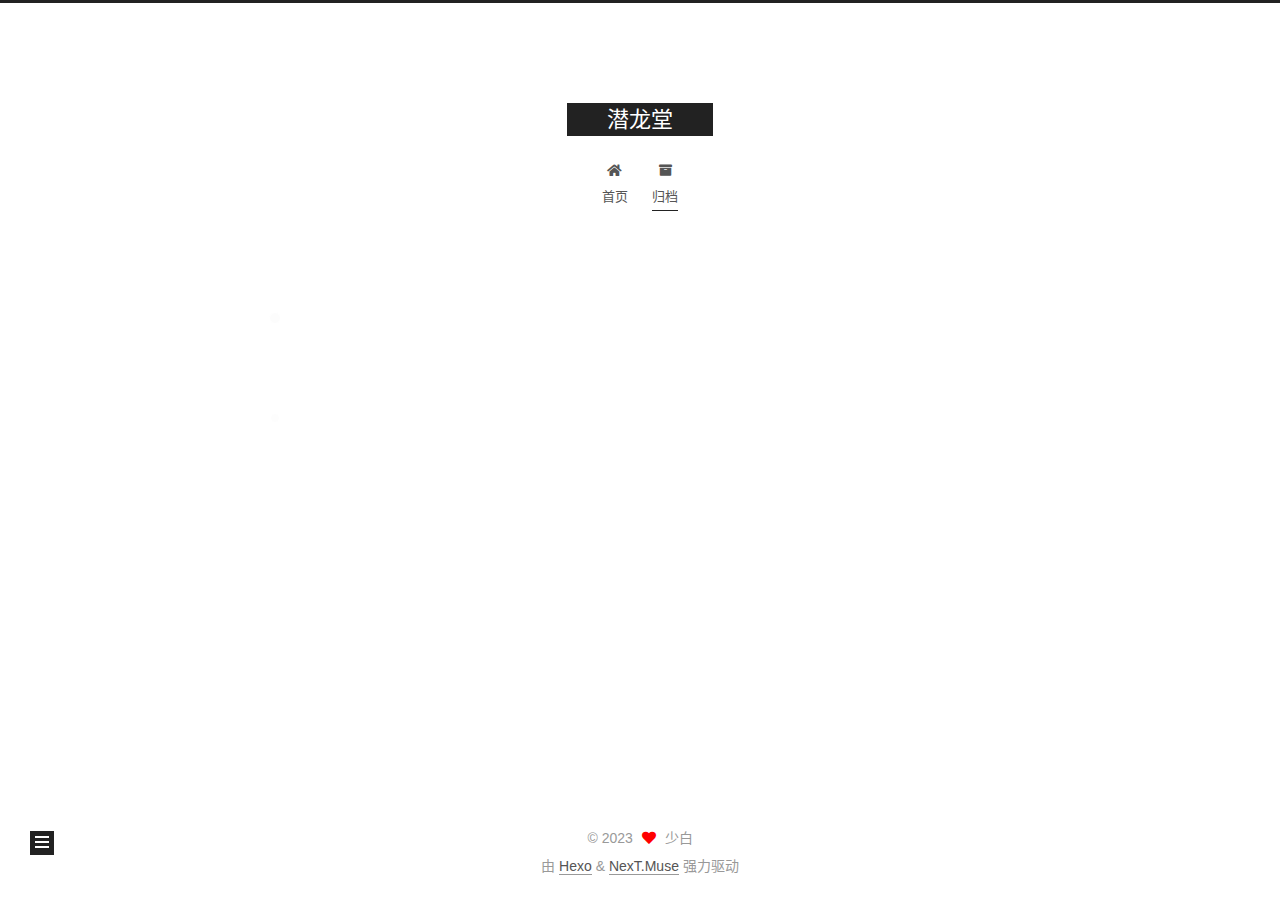
==== archives/index.html @ 40676528 "Site updated: 2023-04-19 12:09:48" ====
<!DOCTYPE html>
<html lang="zh-CN">
<head>
  <meta charset="UTF-8">
<meta name="viewport" content="width=device-width, initial-scale=1, maximum-scale=2">
<meta name="theme-color" content="#222">
<meta name="generator" content="Hexo 6.3.0">
  <link rel="apple-touch-icon" sizes="180x180" href="/images/apple-touch-icon-next.png">
  <link rel="icon" type="image/png" sizes="32x32" href="/images/favicon-32x32-next.png">
  <link rel="icon" type="image/png" sizes="16x16" href="/images/favicon-16x16-next.png">
  <link rel="mask-icon" href="/images/logo.svg" color="#222">

<link rel="stylesheet" href="/css/main.css">


<link rel="stylesheet" href="/lib/font-awesome/css/all.min.css">

<script id="hexo-configurations">
    var NexT = window.NexT || {};
    var CONFIG = {"hostname":"example.com","root":"/","scheme":"Muse","version":"7.8.0","exturl":false,"sidebar":{"position":"left","display":"post","padding":18,"offset":12,"onmobile":false},"copycode":{"enable":false,"show_result":false,"style":null},"back2top":{"enable":true,"sidebar":false,"scrollpercent":false},"bookmark":{"enable":false,"color":"#222","save":"auto"},"fancybox":false,"mediumzoom":false,"lazyload":false,"pangu":false,"comments":{"style":"tabs","active":null,"storage":true,"lazyload":false,"nav":null},"algolia":{"hits":{"per_page":10},"labels":{"input_placeholder":"Search for Posts","hits_empty":"We didn't find any results for the search: ${query}","hits_stats":"${hits} results found in ${time} ms"}},"localsearch":{"enable":false,"trigger":"auto","top_n_per_article":1,"unescape":false,"preload":false},"motion":{"enable":true,"async":false,"transition":{"post_block":"fadeIn","post_header":"slideDownIn","post_body":"slideDownIn","coll_header":"slideLeftIn","sidebar":"slideUpIn"}}};
  </script>

  <meta name="description" content="人生百年弹指过，当拼搏，且拼搏！">
<meta property="og:type" content="website">
<meta property="og:title" content="潜龙堂">
<meta property="og:url" content="http://example.com/archives/index.html">
<meta property="og:site_name" content="潜龙堂">
<meta property="og:description" content="人生百年弹指过，当拼搏，且拼搏！">
<meta property="og:locale" content="zh_CN">
<meta property="article:author" content="少白">
<meta name="twitter:card" content="summary">

<link rel="canonical" href="http://example.com/archives/">


<script id="page-configurations">
  // https://hexo.io/docs/variables.html
  CONFIG.page = {
    sidebar: "",
    isHome : false,
    isPost : false,
    lang   : 'zh-CN'
  };
</script>

  <title>归档 | 潜龙堂</title>
  






  <noscript>
  <style>
  .use-motion .brand,
  .use-motion .menu-item,
  .sidebar-inner,
  .use-motion .post-block,
  .use-motion .pagination,
  .use-motion .comments,
  .use-motion .post-header,
  .use-motion .post-body,
  .use-motion .collection-header { opacity: initial; }

  .use-motion .site-title,
  .use-motion .site-subtitle {
    opacity: initial;
    top: initial;
  }

  .use-motion .logo-line-before i { left: initial; }
  .use-motion .logo-line-after i { right: initial; }
  </style>
</noscript>

</head>

<body itemscope itemtype="http://schema.org/WebPage">
  <div class="container use-motion">
    <div class="headband"></div>

    <header class="header" itemscope itemtype="http://schema.org/WPHeader">
      <div class="header-inner"><div class="site-brand-container">
  <div class="site-nav-toggle">
    <div class="toggle" aria-label="切换导航栏">
      <span class="toggle-line toggle-line-first"></span>
      <span class="toggle-line toggle-line-middle"></span>
      <span class="toggle-line toggle-line-last"></span>
    </div>
  </div>

  <div class="site-meta">

    <a href="/" class="brand" rel="start">
      <span class="logo-line-before"><i></i></span>
      <h1 class="site-title">潜龙堂</h1>
      <span class="logo-line-after"><i></i></span>
    </a>
  </div>

  <div class="site-nav-right">
    <div class="toggle popup-trigger">
    </div>
  </div>
</div>




<nav class="site-nav">
  <ul id="menu" class="main-menu menu">
        <li class="menu-item menu-item-home">

    <a href="/" rel="section"><i class="fa fa-home fa-fw"></i>首页</a>

  </li>
        <li class="menu-item menu-item-archives">

    <a href="/archives/" rel="section"><i class="fa fa-archive fa-fw"></i>归档</a>

  </li>
  </ul>
</nav>




</div>
    </header>

    
  <div class="back-to-top">
    <i class="fa fa-arrow-up"></i>
    <span>0%</span>
  </div>


    <main class="main">
      <div class="main-inner">
        <div class="content-wrap">
          

          <div class="content archive">
            

  
  
  
  <div class="post-block">
    <div class="posts-collapse">
      <div class="collection-title">
        <span class="collection-header">嗯..! 目前共计 1 篇日志。 继续努力。</span>
      </div>

      
    <div class="collection-year">
      <span class="collection-header">2023</span>
    </div>

  <article itemscope itemtype="http://schema.org/Article">
    <header class="post-header">

      <div class="post-meta">
        <time itemprop="dateCreated"
              datetime="2023-04-19T11:55:52+08:00"
              content="2023-04-19">
          04-19
        </time>
      </div>

      <div class="post-title">
          <a class="post-title-link" href="/2023/04/19/hello-world/" itemprop="url">
            <span itemprop="name">Hello World</span>
          </a>
      </div>

    </header>
  </article>


    </div>
  </div>
  
  
  

  



          </div>
          

<script>
  window.addEventListener('tabs:register', () => {
    let { activeClass } = CONFIG.comments;
    if (CONFIG.comments.storage) {
      activeClass = localStorage.getItem('comments_active') || activeClass;
    }
    if (activeClass) {
      let activeTab = document.querySelector(`a[href="#comment-${activeClass}"]`);
      if (activeTab) {
        activeTab.click();
      }
    }
  });
  if (CONFIG.comments.storage) {
    window.addEventListener('tabs:click', event => {
      if (!event.target.matches('.tabs-comment .tab-content .tab-pane')) return;
      let commentClass = event.target.classList[1];
      localStorage.setItem('comments_active', commentClass);
    });
  }
</script>

        </div>
          
  
  <div class="toggle sidebar-toggle">
    <span class="toggle-line toggle-line-first"></span>
    <span class="toggle-line toggle-line-middle"></span>
    <span class="toggle-line toggle-line-last"></span>
  </div>

  <aside class="sidebar">
    <div class="sidebar-inner">

      <ul class="sidebar-nav motion-element">
        <li class="sidebar-nav-toc">
          文章目录
        </li>
        <li class="sidebar-nav-overview">
          站点概览
        </li>
      </ul>

      <!--noindex-->
      <div class="post-toc-wrap sidebar-panel">
      </div>
      <!--/noindex-->

      <div class="site-overview-wrap sidebar-panel">
        <div class="site-author motion-element" itemprop="author" itemscope itemtype="http://schema.org/Person">
  <p class="site-author-name" itemprop="name">少白</p>
  <div class="site-description" itemprop="description">人生百年弹指过，当拼搏，且拼搏！</div>
</div>
<div class="site-state-wrap motion-element">
  <nav class="site-state">
      <div class="site-state-item site-state-posts">
          <a href="/archives/">
        
          <span class="site-state-item-count">1</span>
          <span class="site-state-item-name">日志</span>
        </a>
      </div>
  </nav>
</div>



      </div>

    </div>
  </aside>
  <div id="sidebar-dimmer"></div>


      </div>
    </main>

    <footer class="footer">
      <div class="footer-inner">
        

        

<div class="copyright">
  
  &copy; 
  <span itemprop="copyrightYear">2023</span>
  <span class="with-love">
    <i class="fa fa-heart"></i>
  </span>
  <span class="author" itemprop="copyrightHolder">少白</span>
</div>
  <div class="powered-by">由 <a href="https://hexo.io/" class="theme-link" rel="noopener" target="_blank">Hexo</a> & <a href="https://muse.theme-next.org/" class="theme-link" rel="noopener" target="_blank">NexT.Muse</a> 强力驱动
  </div>

        








      </div>
    </footer>
  </div>

  
  <script src="/lib/anime.min.js"></script>
  <script src="/lib/velocity/velocity.min.js"></script>
  <script src="/lib/velocity/velocity.ui.min.js"></script>

<script src="/js/utils.js"></script>

<script src="/js/motion.js"></script>


<script src="/js/schemes/muse.js"></script>


<script src="/js/next-boot.js"></script>




  















  

  

</body>
</html>
---- css/main.css ----
:root {
  --body-bg-color: #fff;
  --content-bg-color: #fff;
  --card-bg-color: #f5f5f5;
  --text-color: #555;
  --blockquote-color: #666;
  --link-color: #555;
  --link-hover-color: #222;
  --brand-color: #fff;
  --brand-hover-color: #fff;
  --table-row-odd-bg-color: #f9f9f9;
  --table-row-hover-bg-color: #f5f5f5;
  --menu-item-bg-color: #f5f5f5;
  --btn-default-bg: #222;
  --btn-default-color: #fff;
  --btn-default-border-color: #222;
  --btn-default-hover-bg: #fff;
  --btn-default-hover-color: #222;
  --btn-default-hover-border-color: #222;
}
html {
  line-height: 1.15; /* 1 */
  -webkit-text-size-adjust: 100%; /* 2 */
}
body {
  margin: 0;
}
main {
  display: block;
}
h1 {
  font-size: 2em;
  margin: 0.67em 0;
}
hr {
  box-sizing: content-box; /* 1 */
  height: 0; /* 1 */
  overflow: visible; /* 2 */
}
pre {
  font-family: monospace, monospace; /* 1 */
  font-size: 1em; /* 2 */
}
a {
  background: transparent;
}
abbr[title] {
  border-bottom: none; /* 1 */
  text-decoration: underline; /* 2 */
  text-decoration: underline dotted; /* 2 */
}
b,
strong {
  font-weight: bolder;
}
code,
kbd,
samp {
  font-family: monospace, monospace; /* 1 */
  font-size: 1em; /* 2 */
}
small {
  font-size: 80%;
}
sub,
sup {
  font-size: 75%;
  line-height: 0;
  position: relative;
  vertical-align: baseline;
}
sub {
  bottom: -0.25em;
}
sup {
  top: -0.5em;
}
img {
  border-style: none;
}
button,
input,
optgroup,
select,
textarea {
  font-family: inherit; /* 1 */
  font-size: 100%; /* 1 */
  line-height: 1.15; /* 1 */
  margin: 0; /* 2 */
}
button,
input {
/* 1 */
  overflow: visible;
}
button,
select {
/* 1 */
  text-transform: none;
}
button,
[type='button'],
[type='reset'],
[type='submit'] {
  -webkit-appearance: button;
}
button::-moz-focus-inner,
[type='button']::-moz-focus-inner,
[type='reset']::-moz-focus-inner,
[type='submit']::-moz-focus-inner {
  border-style: none;
  padding: 0;
}
button:-moz-focusring,
[type='button']:-moz-focusring,
[type='reset']:-moz-focusring,
[type='submit']:-moz-focusring {
  outline: 1px dotted ButtonText;
}
fieldset {
  padding: 0.35em 0.75em 0.625em;
}
legend {
  box-sizing: border-box; /* 1 */
  color: inherit; /* 2 */
  display: table; /* 1 */
  max-width: 100%; /* 1 */
  padding: 0; /* 3 */
  white-space: normal; /* 1 */
}
progress {
  vertical-align: baseline;
}
textarea {
  overflow: auto;
}
[type='checkbox'],
[type='radio'] {
  box-sizing: border-box; /* 1 */
  padding: 0; /* 2 */
}
[type='number']::-webkit-inner-spin-button,
[type='number']::-webkit-outer-spin-button {
  height: auto;
}
[type='search'] {
  outline-offset: -2px; /* 2 */
  -webkit-appearance: textfield; /* 1 */
}
[type='search']::-webkit-search-decoration {
  -webkit-appearance: none;
}
::-webkit-file-upload-button {
  font: inherit; /* 2 */
  -webkit-appearance: button; /* 1 */
}
details {
  display: block;
}
summary {
  display: list-item;
}
template {
  display: none;
}
[hidden] {
  display: none;
}
::selection {
  background: #262a30;
  color: #eee;
}
html,
body {
  height: 100%;
}
body {
  background: var(--body-bg-color);
  color: var(--text-color);
  font-family: 'Lato', "PingFang SC", "Microsoft YaHei", sans-serif;
  font-size: 1em;
  line-height: 2;
}
@media (max-width: 991px) {
  body {
    padding-left: 0 !important;
    padding-right: 0 !important;
  }
}
h1,
h2,
h3,
h4,
h5,
h6 {
  font-family: 'Lato', "PingFang SC", "Microsoft YaHei", sans-serif;
  font-weight: bold;
  line-height: 1.5;
  margin: 20px 0 15px;
}
h1 {
  font-size: 1.5em;
}
h2 {
  font-size: 1.375em;
}
h3 {
  font-size: 1.25em;
}
h4 {
  font-size: 1.125em;
}
h5 {
  font-size: 1em;
}
h6 {
  font-size: 0.875em;
}
p {
  margin: 0 0 20px 0;
}
a,
span.exturl {
  border-bottom: 1px solid #999;
  color: var(--link-color);
  outline: 0;
  text-decoration: none;
  overflow-wrap: break-word;
  word-wrap: break-word;
  cursor: pointer;
}
a:hover,
span.exturl:hover {
  border-bottom-color: var(--link-hover-color);
  color: var(--link-hover-color);
}
iframe,
img,
video {
  display: block;
  margin-left: auto;
  margin-right: auto;
  max-width: 100%;
}
hr {
  background-image: repeating-linear-gradient(-45deg, #ddd, #ddd 4px, transparent 4px, transparent 8px);
  border: 0;
  height: 3px;
  margin: 40px 0;
}
blockquote {
  border-left: 4px solid #ddd;
  color: var(--blockquote-color);
  margin: 0;
  padding: 0 15px;
}
blockquote cite::before {
  content: '-';
  padding: 0 5px;
}
dt {
  font-weight: bold;
}
dd {
  margin: 0;
  padding: 0;
}
kbd {
  background-color: #f5f5f5;
  background-image: linear-gradient(#eee, #fff, #eee);
  border: 1px solid #ccc;
  border-radius: 0.2em;
  box-shadow: 0.1em 0.1em 0.2em rgba(0,0,0,0.1);
  color: #555;
  font-family: inherit;
  padding: 0.1em 0.3em;
  white-space: nowrap;
}
.table-container {
  overflow: auto;
}
table {
  border-collapse: collapse;
  border-spacing: 0;
  font-size: 0.875em;
  margin: 0 0 20px 0;
  width: 100%;
}
tbody tr:nth-of-type(odd) {
  background: var(--table-row-odd-bg-color);
}
tbody tr:hover {
  background: var(--table-row-hover-bg-color);
}
caption,
th,
td {
  font-weight: normal;
  padding: 8px;
  vertical-align: middle;
}
th,
td {
  border: 1px solid #ddd;
  border-bottom: 3px solid #ddd;
}
th {
  font-weight: 700;
  padding-bottom: 10px;
}
td {
  border-bottom-width: 1px;
}
.btn {
  background: var(--btn-default-bg);
  border: 2px solid var(--btn-default-border-color);
  border-radius: 0;
  color: var(--btn-default-color);
  display: inline-block;
  font-size: 0.875em;
  line-height: 2;
  padding: 0 20px;
  text-decoration: none;
  transition-property: background-color;
  transition-delay: 0s;
  transition-duration: 0.2s;
  transition-timing-function: ease-in-out;
}
.btn:hover {
  background: var(--btn-default-hover-bg);
  border-color: var(--btn-default-hover-border-color);
  color: var(--btn-default-hover-color);
}
.btn + .btn {
  margin: 0 0 8px 8px;
}
.btn .fa-fw {
  text-align: left;
  width: 1.285714285714286em;
}
.toggle {
  line-height: 0;
}
.toggle .toggle-line {
  background: #fff;
  display: inline-block;
  height: 2px;
  left: 0;
  position: relative;
  top: 0;
  transition: all 0.4s;
  vertical-align: top;
  width: 100%;
}
.toggle .toggle-line:not(:first-child) {
  margin-top: 3px;
}
.toggle.toggle-arrow .toggle-line-first {
  left: 50%;
  top: 2px;
  transform: rotate(45deg);
  width: 50%;
}
.toggle.toggle-arrow .toggle-line-middle {
  left: 2px;
  width: 90%;
}
.toggle.toggle-arrow .toggle-line-last {
  left: 50%;
  top: -2px;
  transform: rotate(-45deg);
  width: 50%;
}
.toggle.toggle-close .toggle-line-first {
  transform: rotate(-45deg);
  top: 5px;
}
.toggle.toggle-close .toggle-line-middle {
  opacity: 0;
}
.toggle.toggle-close .toggle-line-last {
  transform: rotate(45deg);
  top: -5px;
}
.highlight,
pre {
  background: #f7f7f7;
  color: #4d4d4c;
  line-height: 1.6;
  margin: 0 auto 20px;
}
pre,
code {
  font-family: consolas, Menlo, monospace, "PingFang SC", "Microsoft YaHei";
}
code {
  background: #eee;
  border-radius: 3px;
  color: #555;
  padding: 2px 4px;
  overflow-wrap: break-word;
  word-wrap: break-word;
}
.highlight *::selection {
  background: #d6d6d6;
}
.highlight pre {
  border: 0;
  margin: 0;
  padding: 10px 0;
}
.highlight table {
  border: 0;
  margin: 0;
  width: auto;
}
.highlight td {
  border: 0;
  padding: 0;
}
.highlight figcaption {
  background: #eff2f3;
  color: #4d4d4c;
  display: flex;
  font-size: 0.875em;
  justify-content: space-between;
  line-height: 1.2;
  padding: 0.5em;
}
.highlight figcaption a {
  color: #4d4d4c;
}
.highlight figcaption a:hover {
  border-bottom-color: #4d4d4c;
}
.highlight .gutter {
  -moz-user-select: none;
  -ms-user-select: none;
  -webkit-user-select: none;
  user-select: none;
}
.highlight .gutter pre {
  background: #eff2f3;
  color: #869194;
  padding-left: 10px;
  padding-right: 10px;
  text-align: right;
}
.highlight .code pre {
  background: #f7f7f7;
  padding-left: 10px;
  width: 100%;
}
.gist table {
  width: auto;
}
.gist table td {
  border: 0;
}
pre {
  overflow: auto;
  padding: 10px;
}
pre code {
  background: none;
  color: #4d4d4c;
  font-size: 0.875em;
  padding: 0;
  text-shadow: none;
}
pre .deletion {
  background: #fdd;
}
pre .addition {
  background: #dfd;
}
pre .meta {
  color: #eab700;
  -moz-user-select: none;
  -ms-user-select: none;
  -webkit-user-select: none;
  user-select: none;
}
pre .comment {
  color: #8e908c;
}
pre .variable,
pre .attribute,
pre .tag,
pre .name,
pre .regexp,
pre .ruby .constant,
pre .xml .tag .title,
pre .xml .pi,
pre .xml .doctype,
pre .html .doctype,
pre .css .id,
pre .css .class,
pre .css .pseudo {
  color: #c82829;
}
pre .number,
pre .preprocessor,
pre .built_in,
pre .builtin-name,
pre .literal,
pre .params,
pre .constant,
pre .command {
  color: #f5871f;
}
pre .ruby .class .title,
pre .css .rules .attribute,
pre .string,
pre .symbol,
pre .value,
pre .inheritance,
pre .header,
pre .ruby .symbol,
pre .xml .cdata,
pre .special,
pre .formula {
  color: #718c00;
}
pre .title,
pre .css .hexcolor {
  color: #3e999f;
}
pre .function,
pre .python .decorator,
pre .python .title,
pre .ruby .function .title,
pre .ruby .title .keyword,
pre .perl .sub,
pre .javascript .title,
pre .coffeescript .title {
  color: #4271ae;
}
pre .keyword,
pre .javascript .function {
  color: #8959a8;
}
.blockquote-center {
  border-left: none;
  margin: 40px 0;
  padding: 0;
  position: relative;
  text-align: center;
}
.blockquote-center .fa {
  display: block;
  opacity: 0.6;
  position: absolute;
  width: 100%;
}
.blockquote-center .fa-quote-left {
  border-top: 1px solid #ccc;
  text-align: left;
  top: -20px;
}
.blockquote-center .fa-quote-right {
  border-bottom: 1px solid #ccc;
  text-align: right;
  bottom: -20px;
}
.blockquote-center p,
.blockquote-center div {
  text-align: center;
}
.post-body .group-picture img {
  margin: 0 auto;
  padding: 0 3px;
}
.group-picture-row {
  margin-bottom: 6px;
  overflow: hidden;
}
.group-picture-column {
  float: left;
  margin-bottom: 10px;
}
.post-body .label {
  color: #555;
  display: inline;
  padding: 0 2px;
}
.post-body .label.default {
  background: #f0f0f0;
}
.post-body .label.primary {
  background: #efe6f7;
}
.post-body .label.info {
  background: #e5f2f8;
}
.post-body .label.success {
  background: #e7f4e9;
}
.post-body .label.warning {
  background: #fcf6e1;
}
.post-body .label.danger {
  background: #fae8eb;
}
.post-body .tabs {
  margin-bottom: 20px;
}
.post-body .tabs,
.tabs-comment {
  display: block;
  padding-top: 10px;
  position: relative;
}
.post-body .tabs ul.nav-tabs,
.tabs-comment ul.nav-tabs {
  display: flex;
  flex-wrap: wrap;
  margin: 0;
  margin-bottom: -1px;
  padding: 0;
}
@media (max-width: 413px) {
  .post-body .tabs ul.nav-tabs,
  .tabs-comment ul.nav-tabs {
    display: block;
    margin-bottom: 5px;
  }
}
.post-body .tabs ul.nav-tabs li.tab,
.tabs-comment ul.nav-tabs li.tab {
  border-bottom: 1px solid #ddd;
  border-left: 1px solid transparent;
  border-right: 1px solid transparent;
  border-top: 3px solid transparent;
  flex-grow: 1;
  list-style-type: none;
  border-radius: 0 0 0 0;
}
@media (max-width: 413px) {
  .post-body .tabs ul.nav-tabs li.tab,
  .tabs-comment ul.nav-tabs li.tab {
    border-bottom: 1px solid transparent;
    border-left: 3px solid transparent;
    border-right: 1px solid transparent;
    border-top: 1px solid transparent;
  }
}
@media (max-width: 413px) {
  .post-body .tabs ul.nav-tabs li.tab,
  .tabs-comment ul.nav-tabs li.tab {
    border-radius: 0;
  }
}
.post-body .tabs ul.nav-tabs li.tab a,
.tabs-comment ul.nav-tabs li.tab a {
  border-bottom: initial;
  display: block;
  line-height: 1.8;
  outline: 0;
  padding: 0.25em 0.75em;
  text-align: center;
  transition-delay: 0s;
  transition-duration: 0.2s;
  transition-timing-function: ease-out;
}
.post-body .tabs ul.nav-tabs li.tab a i,
.tabs-comment ul.nav-tabs li.tab a i {
  width: 1.285714285714286em;
}
.post-body .tabs ul.nav-tabs li.tab.active,
.tabs-comment ul.nav-tabs li.tab.active {
  border-bottom: 1px solid transparent;
  border-left: 1px solid #ddd;
  border-right: 1px solid #ddd;
  border-top: 3px solid #fc6423;
}
@media (max-width: 413px) {
  .post-body .tabs ul.nav-tabs li.tab.active,
  .tabs-comment ul.nav-tabs li.tab.active {
    border-bottom: 1px solid #ddd;
    border-left: 3px solid #fc6423;
    border-right: 1px solid #ddd;
    border-top: 1px solid #ddd;
  }
}
.post-body .tabs ul.nav-tabs li.tab.active a,
.tabs-comment ul.nav-tabs li.tab.active a {
  color: var(--link-color);
  cursor: default;
}
.post-body .tabs .tab-content .tab-pane,
.tabs-comment .tab-content .tab-pane {
  border: 1px solid #ddd;
  border-top: 0;
  padding: 20px 20px 0 20px;
  border-radius: 0;
}
.post-body .tabs .tab-content .tab-pane:not(.active),
.tabs-comment .tab-content .tab-pane:not(.active) {
  display: none;
}
.post-body .tabs .tab-content .tab-pane.active,
.tabs-comment .tab-content .tab-pane.active {
  display: block;
}
.post-body .tabs .tab-content .tab-pane.active:nth-of-type(1),
.tabs-comment .tab-content .tab-pane.active:nth-of-type(1) {
  border-radius: 0 0 0 0;
}
@media (max-width: 413px) {
  .post-body .tabs .tab-content .tab-pane.active:nth-of-type(1),
  .tabs-comment .tab-content .tab-pane.active:nth-of-type(1) {
    border-radius: 0;
  }
}
.post-body .note {
  border-radius: 3px;
  margin-bottom: 20px;
  padding: 1em;
  position: relative;
  border: 1px solid #eee;
  border-left-width: 5px;
}
.post-body .note h2,
.post-body .note h3,
.post-body .note h4,
.post-body .note h5,
.post-body .note h6 {
  margin-top: 0;
  border-bottom: initial;
  margin-bottom: 0;
  padding-top: 0;
}
.post-body .note p:first-child,
.post-body .note ul:first-child,
.post-body .note ol:first-child,
.post-body .note table:first-child,
.post-body .note pre:first-child,
.post-body .note blockquote:first-child,
.post-body .note img:first-child {
  margin-top: 0;
}
.post-body .note p:last-child,
.post-body .note ul:last-child,
.post-body .note ol:last-child,
.post-body .note table:last-child,
.post-body .note pre:last-child,
.post-body .note blockquote:last-child,
.post-body .note img:last-child {
  margin-bottom: 0;
}
.post-body .note.default {
  border-left-color: #777;
}
.post-body .note.default h2,
.post-body .note.default h3,
.post-body .note.default h4,
.post-body .note.default h5,
.post-body .note.default h6 {
  color: #777;
}
.post-body .note.primary {
  border-left-color: #6f42c1;
}
.post-body .note.primary h2,
.post-body .note.primary h3,
.post-body .note.primary h4,
.post-body .note.primary h5,
.post-body .note.primary h6 {
  color: #6f42c1;
}
.post-body .note.info {
  border-left-color: #428bca;
}
.post-body .note.info h2,
.post-body .note.info h3,
.post-body .note.info h4,
.post-body .note.info h5,
.post-body .note.info h6 {
  color: #428bca;
}
.post-body .note.success {
  border-left-color: #5cb85c;
}
.post-body .note.success h2,
.post-body .note.success h3,
.post-body .note.success h4,
.post-body .note.success h5,
.post-body .note.success h6 {
  color: #5cb85c;
}
.post-body .note.warning {
  border-left-color: #f0ad4e;
}
.post-body .note.warning h2,
.post-body .note.warning h3,
.post-body .note.warning h4,
.post-body .note.warning h5,
.post-body .note.warning h6 {
  color: #f0ad4e;
}
.post-body .note.danger {
  border-left-color: #d9534f;
}
.post-body .note.danger h2,
.post-body .note.danger h3,
.post-body .note.danger h4,
.post-body .note.danger h5,
.post-body .note.danger h6 {
  color: #d9534f;
}
.pagination .prev,
.pagination .next,
.pagination .page-number,
.pagination .space {
  display: inline-block;
  margin: 0 10px;
  padding: 0 11px;
  position: relative;
  top: -1px;
}
@media (max-width: 767px) {
  .pagination .prev,
  .pagination .next,
  .pagination .page-number,
  .pagination .space {
    margin: 0 5px;
  }
}
.pagination {
  border-top: 1px solid #eee;
  margin: 120px 0 0;
  text-align: center;
}
.pagination .prev,
.pagination .next,
.pagination .page-number {
  border-bottom: 0;
  border-top: 1px solid #eee;
  transition-property: border-color;
  transition-delay: 0s;
  transition-duration: 0.2s;
  transition-timing-function: ease-in-out;
}
.pagination .prev:hover,
.pagination .next:hover,
.pagination .page-number:hover {
  border-top-color: #222;
}
.pagination .space {
  margin: 0;
  padding: 0;
}
.pagination .prev {
  margin-left: 0;
}
.pagination .next {
  margin-right: 0;
}
.pagination .page-number.current {
  background: #ccc;
  border-top-color: #ccc;
  color: #fff;
}
@media (max-width: 767px) {
  .pagination {
    border-top: none;
  }
  .pagination .prev,
  .pagination .next,
  .pagination .page-number {
    border-bottom: 1px solid #eee;
    border-top: 0;
    margin-bottom: 10px;
    padding: 0 10px;
  }
  .pagination .prev:hover,
  .pagination .next:hover,
  .pagination .page-number:hover {
    border-bottom-color: #222;
  }
}
.comments {
  margin-top: 60px;
  overflow: hidden;
}
.comment-button-group {
  display: flex;
  flex-wrap: wrap-reverse;
  justify-content: center;
  margin: 1em 0;
}
.comment-button-group .comment-button {
  margin: 0.1em 0.2em;
}
.comment-button-group .comment-button.active {
  background: var(--btn-default-hover-bg);
  border-color: var(--btn-default-hover-border-color);
  color: var(--btn-default-hover-color);
}
.comment-position {
  display: none;
}
.comment-position.active {
  display: block;
}
.tabs-comment {
  background: var(--content-bg-color);
  margin-top: 4em;
  padding-top: 0;
}
.tabs-comment .comments {
  border: 0;
  box-shadow: none;
  margin-top: 0;
  padding-top: 0;
}
.container {
  min-height: 100%;
  position: relative;
}
.main-inner {
  margin: 0 auto;
  width: 700px;
}
@media (min-width: 1200px) {
  .main-inner {
    width: 800px;
  }
}
@media (min-width: 1600px) {
  .main-inner {
    width: 900px;
  }
}
@media (max-width: 767px) {
  .content-wrap {
    padding: 0 20px;
  }
}
.header {
  background: transparent;
}
.header-inner {
  margin: 0 auto;
  width: 700px;
}
@media (min-width: 1200px) {
  .header-inner {
    width: 800px;
  }
}
@media (min-width: 1600px) {
  .header-inner {
    width: 900px;
  }
}
.site-brand-container {
  display: flex;
  flex-shrink: 0;
  padding: 0 10px;
}
.headband {
  background: #222;
  height: 3px;
}
.site-meta {
  flex-grow: 1;
  text-align: center;
}
@media (max-width: 767px) {
  .site-meta {
    text-align: center;
  }
}
.brand {
  border-bottom: none;
  color: var(--brand-color);
  display: inline-block;
  line-height: 1.375em;
  padding: 0 40px;
  position: relative;
}
.brand:hover {
  color: var(--brand-hover-color);
}
.site-title {
  font-family: 'Lato', "PingFang SC", "Microsoft YaHei", sans-serif;
  font-size: 1.375em;
  font-weight: normal;
  margin: 0;
}
.site-subtitle {
  color: #999;
  font-size: 0.8125em;
  margin: 10px 0;
}
.use-motion .brand {
  opacity: 0;
}
.use-motion .site-title,
.use-motion .site-subtitle,
.use-motion .custom-logo-image {
  opacity: 0;
  position: relative;
  top: -10px;
}
.site-nav-toggle,
.site-nav-right {
  display: none;
}
@media (max-width: 767px) {
  .site-nav-toggle,
  .site-nav-right {
    display: flex;
    flex-direction: column;
    justify-content: center;
  }
}
.site-nav-toggle .toggle,
.site-nav-right .toggle {
  color: var(--text-color);
  padding: 10px;
  width: 22px;
}
.site-nav-toggle .toggle .toggle-line,
.site-nav-right .toggle .toggle-line {
  background: var(--text-color);
  border-radius: 1px;
}
.site-nav {
  display: block;
}
@media (max-width: 767px) {
  .site-nav {
    clear: both;
    display: none;
  }
}
.site-nav.site-nav-on {
  display: block;
}
.menu {
  margin-top: 20px;
  padding-left: 0;
  text-align: center;
}
.menu-item {
  display: inline-block;
  list-style: none;
  margin: 0 10px;
}
@media (max-width: 767px) {
  .menu-item {
    display: block;
    margin-top: 10px;
  }
  .menu-item.menu-item-search {
    display: none;
  }
}
.menu-item a,
.menu-item span.exturl {
  border-bottom: 0;
  display: block;
  font-size: 0.8125em;
  transition-property: border-color;
  transition-delay: 0s;
  transition-duration: 0.2s;
  transition-timing-function: ease-in-out;
}
@media (hover: none) {
  .menu-item a:hover,
  .menu-item span.exturl:hover {
    border-bottom-color: transparent !important;
  }
}
.menu-item .fa,
.menu-item .fab,
.menu-item .far,
.menu-item .fas {
  margin-right: 8px;
}
.menu-item .badge {
  display: inline-block;
  font-weight: bold;
  line-height: 1;
  margin-left: 0.35em;
  margin-top: 0.35em;
  text-align: center;
  white-space: nowrap;
}
@media (max-width: 767px) {
  .menu-item .badge {
    float: right;
    margin-left: 0;
  }
}
.menu-item-active a,
.menu .menu-item a:hover,
.menu .menu-item span.exturl:hover {
  background: var(--menu-item-bg-color);
}
.use-motion .menu-item {
  opacity: 0;
}
.sidebar {
  background: #222;
  bottom: 0;
  box-shadow: inset 0 2px 6px #000;
  position: fixed;
  top: 0;
}
@media (max-width: 991px) {
  .sidebar {
    display: none;
  }
}
.sidebar-inner {
  color: #999;
  padding: 18px 10px;
  text-align: center;
}
.cc-license {
  margin-top: 10px;
  text-align: center;
}
.cc-license .cc-opacity {
  border-bottom: none;
  opacity: 0.7;
}
.cc-license .cc-opacity:hover {
  opacity: 0.9;
}
.cc-license img {
  display: inline-block;
}
.site-author-image {
  border: 2px solid #333;
  display: block;
  margin: 0 auto;
  max-width: 96px;
  padding: 2px;
}
.site-author-name {
  color: #f5f5f5;
  font-weight: normal;
  margin: 5px 0 0;
  text-align: center;
}
.site-description {
  color: #999;
  font-size: 1em;
  margin-top: 5px;
  text-align: center;
}
.links-of-author {
  margin-top: 15px;
}
.links-of-author a,
.links-of-author span.exturl {
  border-bottom-color: #555;
  display: inline-block;
  font-size: 0.8125em;
  margin-bottom: 10px;
  margin-right: 10px;
  vertical-align: middle;
}
.links-of-author a::before,
.links-of-author span.exturl::before {
  background: #ff52ff;
  border-radius: 50%;
  content: ' ';
  display: inline-block;
  height: 4px;
  margin-right: 3px;
  vertical-align: middle;
  width: 4px;
}
.sidebar-button {
  margin-top: 15px;
}
.sidebar-button a {
  border: 1px solid #fc6423;
  border-radius: 4px;
  color: #fc6423;
  display: inline-block;
  padding: 0 15px;
}
.sidebar-button a .fa,
.sidebar-button a .fab,
.sidebar-button a .far,
.sidebar-button a .fas {
  margin-right: 5px;
}
.sidebar-button a:hover {
  background: #fc6423;
  border: 1px solid #fc6423;
  color: #fff;
}
.sidebar-button a:hover .fa,
.sidebar-button a:hover .fab,
.sidebar-button a:hover .far,
.sidebar-button a:hover .fas {
  color: #fff;
}
.links-of-blogroll {
  font-size: 0.8125em;
  margin-top: 10px;
}
.links-of-blogroll-title {
  font-size: 0.875em;
  font-weight: 600;
  margin-top: 0;
}
.links-of-blogroll-list {
  list-style: none;
  margin: 0;
  padding: 0;
}
#sidebar-dimmer {
  display: none;
}
@media (max-width: 767px) {
  #sidebar-dimmer {
    background: #000;
    display: block;
    height: 100%;
    left: 100%;
    opacity: 0;
    position: fixed;
    top: 0;
    width: 100%;
    z-index: 1100;
  }
  .sidebar-active + #sidebar-dimmer {
    opacity: 0.7;
    transform: translateX(-100%);
    transition: opacity 0.5s;
  }
}
.sidebar-nav {
  margin: 0;
  padding-bottom: 20px;
  padding-left: 0;
}
.sidebar-nav li {
  border-bottom: 1px solid transparent;
  color: #666;
  cursor: pointer;
  display: inline-block;
  font-size: 0.875em;
}
.sidebar-nav li.sidebar-nav-overview {
  margin-left: 10px;
}
.sidebar-nav li:hover {
  color: #f5f5f5;
}
.sidebar-nav .sidebar-nav-active {
  border-bottom-color: #87daff;
  color: #87daff;
}
.sidebar-nav .sidebar-nav-active:hover {
  color: #87daff;
}
.sidebar-panel {
  display: none;
  overflow-x: hidden;
  overflow-y: auto;
}
.sidebar-panel-active {
  display: block;
}
.sidebar-toggle {
  background: #222;
  bottom: 45px;
  cursor: pointer;
  height: 14px;
  left: 30px;
  padding: 5px;
  position: fixed;
  width: 14px;
  z-index: 1300;
}
@media (max-width: 991px) {
  .sidebar-toggle {
    left: 20px;
    opacity: 0.8;
    display: none;
  }
}
.sidebar-toggle:hover .toggle-line {
  background: #87daff;
}
.post-toc {
  font-size: 0.875em;
}
.post-toc ol {
  list-style: none;
  margin: 0;
  padding: 0 2px 5px 10px;
  text-align: left;
}
.post-toc ol > ol {
  padding-left: 0;
}
.post-toc ol a {
  transition-property: all;
  transition-delay: 0s;
  transition-duration: 0.2s;
  transition-timing-function: ease-in-out;
}
.post-toc .nav-item {
  line-height: 1.8;
  overflow: hidden;
  text-overflow: ellipsis;
  white-space: nowrap;
}
.post-toc .nav .nav-child {
  display: none;
}
.post-toc .nav .active > .nav-child {
  display: block;
}
.post-toc .nav .active-current > .nav-child {
  display: block;
}
.post-toc .nav .active-current > .nav-child > .nav-item {
  display: block;
}
.post-toc .nav .active > a {
  border-bottom-color: #87daff;
  color: #87daff;
}
.post-toc .nav .active-current > a {
  color: #87daff;
}
.post-toc .nav .active-current > a:hover {
  color: #87daff;
}
.site-state {
  display: flex;
  justify-content: center;
  line-height: 1.4;
  margin-top: 10px;
  overflow: hidden;
  text-align: center;
  white-space: nowrap;
}
.site-state-item {
  padding: 0 15px;
}
.site-state-item:not(:first-child) {
  border-left: 1px solid #333;
}
.site-state-item a {
  border-bottom: none;
}
.site-state-item-count {
  display: block;
  font-size: 1.25em;
  font-weight: 600;
  text-align: center;
}
.site-state-item-name {
  color: inherit;
  font-size: 0.875em;
}
.footer {
  color: #999;
  font-size: 0.875em;
  padding: 20px 0;
}
.footer.footer-fixed {
  bottom: 0;
  left: 0;
  position: absolute;
  right: 0;
}
.footer-inner {
  box-sizing: border-box;
  margin: 0 auto;
  text-align: center;
  width: 700px;
}
@media (min-width: 1200px) {
  .footer-inner {
    width: 800px;
  }
}
@media (min-width: 1600px) {
  .footer-inner {
    width: 900px;
  }
}
.languages {
  display: inline-block;
  font-size: 1.125em;
  position: relative;
}
.languages .lang-select-label span {
  margin: 0 0.5em;
}
.languages .lang-select {
  height: 100%;
  left: 0;
  opacity: 0;
  position: absolute;
  top: 0;
  width: 100%;
}
.with-love {
  color: #ff0000;
  display: inline-block;
  margin: 0 5px;
}
.powered-by,
.theme-info {
  display: inline-block;
}
@-moz-keyframes iconAnimate {
  0%, 100% {
    transform: scale(1);
  }
  10%, 30% {
    transform: scale(0.9);
  }
  20%, 40%, 60%, 80% {
    transform: scale(1.1);
  }
  50%, 70% {
    transform: scale(1.1);
  }
}
@-webkit-keyframes iconAnimate {
  0%, 100% {
    transform: scale(1);
  }
  10%, 30% {
    transform: scale(0.9);
  }
  20%, 40%, 60%, 80% {
    transform: scale(1.1);
  }
  50%, 70% {
    transform: scale(1.1);
  }
}
@-o-keyframes iconAnimate {
  0%, 100% {
    transform: scale(1);
  }
  10%, 30% {
    transform: scale(0.9);
  }
  20%, 40%, 60%, 80% {
    transform: scale(1.1);
  }
  50%, 70% {
    transform: scale(1.1);
  }
}
@keyframes iconAnimate {
  0%, 100% {
    transform: scale(1);
  }
  10%, 30% {
    transform: scale(0.9);
  }
  20%, 40%, 60%, 80% {
    transform: scale(1.1);
  }
  50%, 70% {
    transform: scale(1.1);
  }
}
.back-to-top {
  font-size: 12px;
  text-align: center;
  transition-delay: 0s;
  transition-duration: 0.2s;
  transition-timing-function: ease-in-out;
}
.back-to-top {
  background: #222;
  bottom: -100px;
  box-sizing: border-box;
  color: #fff;
  cursor: pointer;
  left: 30px;
  opacity: 1;
  padding: 0 6px;
  position: fixed;
  transition-property: bottom;
  z-index: 1300;
  width: 24px;
}
.back-to-top span {
  display: none;
}
.back-to-top:hover {
  color: #87daff;
}
.back-to-top.back-to-top-on {
  bottom: 19px;
}
@media (max-width: 991px) {
  .back-to-top {
    left: 20px;
    opacity: 0.8;
  }
}
.post-body {
  font-family: 'Lato', "PingFang SC", "Microsoft YaHei", sans-serif;
  overflow-wrap: break-word;
  word-wrap: break-word;
}
@media (min-width: 1200px) {
  .post-body {
    font-size: 1.125em;
  }
}
.post-body .exturl .fa {
  font-size: 0.875em;
  margin-left: 4px;
}
.post-body .image-caption,
.post-body .figure .caption {
  color: #999;
  font-size: 0.875em;
  font-weight: bold;
  line-height: 1;
  margin: -20px auto 15px;
  text-align: center;
}
.post-sticky-flag {
  display: inline-block;
  transform: rotate(30deg);
}
.post-button {
  margin-top: 40px;
  text-align: center;
}
.use-motion .post-block,
.use-motion .pagination,
.use-motion .comments {
  opacity: 0;
}
.use-motion .post-header {
  opacity: 0;
}
.use-motion .post-body {
  opacity: 0;
}
.use-motion .collection-header {
  opacity: 0;
}
.posts-collapse {
  margin-left: 35px;
  position: relative;
}
@media (max-width: 767px) {
  .posts-collapse {
    margin-left: 0px;
    margin-right: 0px;
  }
}
.posts-collapse .collection-title {
  font-size: 1.125em;
  position: relative;
}
.posts-collapse .collection-title::before {
  background: #999;
  border: 1px solid #fff;
  border-radius: 50%;
  content: ' ';
  height: 10px;
  left: 0;
  margin-left: -6px;
  margin-top: -4px;
  position: absolute;
  top: 50%;
  width: 10px;
}
.posts-collapse .collection-year {
  font-size: 1.5em;
  font-weight: bold;
  margin: 60px 0;
  position: relative;
}
.posts-collapse .collection-year::before {
  background: #bbb;
  border-radius: 50%;
  content: ' ';
  height: 8px;
  left: 0;
  margin-left: -4px;
  margin-top: -4px;
  position: absolute;
  top: 50%;
  width: 8px;
}
.posts-collapse .collection-header {
  display: block;
  margin: 0 0 0 20px;
}
.posts-collapse .collection-header small {
  color: #bbb;
  margin-left: 5px;
}
.posts-collapse .post-header {
  border-bottom: 1px dashed #ccc;
  margin: 30px 0;
  padding-left: 15px;
  position: relative;
  transition-property: border;
  transition-delay: 0s;
  transition-duration: 0.2s;
  transition-timing-function: ease-in-out;
}
.posts-collapse .post-header::before {
  background: #bbb;
  border: 1px solid #fff;
  border-radius: 50%;
  content: ' ';
  height: 6px;
  left: 0;
  margin-left: -4px;
  position: absolute;
  top: 0.75em;
  transition-property: background;
  width: 6px;
  transition-delay: 0s;
  transition-duration: 0.2s;
  transition-timing-function: ease-in-out;
}
.posts-collapse .post-header:hover {
  border-bottom-color: #666;
}
.posts-collapse .post-header:hover::before {
  background: #222;
}
.posts-collapse .post-meta {
  display: inline;
  font-size: 0.75em;
  margin-right: 10px;
}
.posts-collapse .post-title {
  display: inline;
}
.posts-collapse .post-title a,
.posts-collapse .post-title span.exturl {
  border-bottom: none;
  color: var(--link-color);
}
.posts-collapse .post-title .fa-external-link-alt {
  font-size: 0.875em;
  margin-left: 5px;
}
.posts-collapse::before {
  background: #f5f5f5;
  content: ' ';
  height: 100%;
  left: 0;
  margin-left: -2px;
  position: absolute;
  top: 1.25em;
  width: 4px;
}
.post-eof {
  background: #ccc;
  height: 1px;
  margin: 80px auto 60px;
  text-align: center;
  width: 8%;
}
.post-block:last-of-type .post-eof {
  display: none;
}
.content {
  padding-top: 40px;
}
@media (min-width: 992px) {
  .post-body {
    text-align: justify;
  }
}
@media (max-width: 991px) {
  .post-body {
    text-align: justify;
  }
}
.post-body h1,
.post-body h2,
.post-body h3,
.post-body h4,
.post-body h5,
.post-body h6 {
  padding-top: 10px;
}
.post-body h1 .header-anchor,
.post-body h2 .header-anchor,
.post-body h3 .header-anchor,
.post-body h4 .header-anchor,
.post-body h5 .header-anchor,
.post-body h6 .header-anchor {
  border-bottom-style: none;
  color: #ccc;
  float: right;
  margin-left: 10px;
  visibility: hidden;
}
.post-body h1 .header-anchor:hover,
.post-body h2 .header-anchor:hover,
.post-body h3 .header-anchor:hover,
.post-body h4 .header-anchor:hover,
.post-body h5 .header-anchor:hover,
.post-body h6 .header-anchor:hover {
  color: inherit;
}
.post-body h1:hover .header-anchor,
.post-body h2:hover .header-anchor,
.post-body h3:hover .header-anchor,
.post-body h4:hover .header-anchor,
.post-body h5:hover .header-anchor,
.post-body h6:hover .header-anchor {
  visibility: visible;
}
.post-body iframe,
.post-body img,
.post-body video {
  margin-bottom: 20px;
}
.post-body .video-container {
  height: 0;
  margin-bottom: 20px;
  overflow: hidden;
  padding-top: 75%;
  position: relative;
  width: 100%;
}
.post-body .video-container iframe,
.post-body .video-container object,
.post-body .video-container embed {
  height: 100%;
  left: 0;
  margin: 0;
  position: absolute;
  top: 0;
  width: 100%;
}
.post-gallery {
  align-items: center;
  display: grid;
  grid-gap: 10px;
  grid-template-columns: 1fr 1fr 1fr;
  margin-bottom: 20px;
}
@media (max-width: 767px) {
  .post-gallery {
    grid-template-columns: 1fr 1fr;
  }
}
.post-gallery a {
  border: 0;
}
.post-gallery img {
  margin: 0;
}
.posts-expand .post-header {
  font-size: 1.125em;
}
.posts-expand .post-title {
  font-size: 1.5em;
  font-weight: normal;
  margin: initial;
  text-align: center;
  overflow-wrap: break-word;
  word-wrap: break-word;
}
.posts-expand .post-title-link {
  border-bottom: none;
  color: var(--link-color);
  display: inline-block;
  position: relative;
  vertical-align: top;
}
.posts-expand .post-title-link::before {
  background: var(--link-color);
  bottom: 0;
  content: '';
  height: 2px;
  left: 0;
  position: absolute;
  transform: scaleX(0);
  visibility: hidden;
  width: 100%;
  transition-delay: 0s;
  transition-duration: 0.2s;
  transition-timing-function: ease-in-out;
}
.posts-expand .post-title-link:hover::before {
  transform: scaleX(1);
  visibility: visible;
}
.posts-expand .post-title-link .fa-external-link-alt {
  font-size: 0.875em;
  margin-left: 5px;
}
.posts-expand .post-meta {
  color: #999;
  font-family: 'Lato', "PingFang SC", "Microsoft YaHei", sans-serif;
  font-size: 0.75em;
  margin: 3px 0 60px 0;
  text-align: center;
}
.posts-expand .post-meta .post-description {
  font-size: 0.875em;
  margin-top: 2px;
}
.posts-expand .post-meta time {
  border-bottom: 1px dashed #999;
  cursor: pointer;
}
.post-meta .post-meta-item + .post-meta-item::before {
  content: '|';
  margin: 0 0.5em;
}
.post-meta-divider {
  margin: 0 0.5em;
}
.post-meta-item-icon {
  margin-right: 3px;
}
@media (max-width: 991px) {
  .post-meta-item-icon {
    display: inline-block;
  }
}
@media (max-width: 991px) {
  .post-meta-item-text {
    display: none;
  }
}
.post-nav {
  border-top: 1px solid #eee;
  display: flex;
  justify-content: space-between;
  margin-top: 15px;
  padding: 10px 5px 0;
}
.post-nav-item {
  flex: 1;
}
.post-nav-item a {
  border-bottom: none;
  display: block;
  font-size: 0.875em;
  line-height: 1.6;
  position: relative;
}
.post-nav-item a:active {
  top: 2px;
}
.post-nav-item .fa {
  font-size: 0.75em;
}
.post-nav-item:first-child {
  margin-right: 15px;
}
.post-nav-item:first-child .fa {
  margin-right: 5px;
}
.post-nav-item:last-child {
  margin-left: 15px;
  text-align: right;
}
.post-nav-item:last-child .fa {
  margin-left: 5px;
}
.rtl.post-body p,
.rtl.post-body a,
.rtl.post-body h1,
.rtl.post-body h2,
.rtl.post-body h3,
.rtl.post-body h4,
.rtl.post-body h5,
.rtl.post-body h6,
.rtl.post-body li,
.rtl.post-body ul,
.rtl.post-body ol {
  direction: rtl;
  font-family: UKIJ Ekran;
}
.rtl.post-title {
  font-family: UKIJ Ekran;
}
.post-tags {
  margin-top: 40px;
  text-align: center;
}
.post-tags a {
  display: inline-block;
  font-size: 0.8125em;
}
.post-tags a:not(:last-child) {
  margin-right: 10px;
}
.post-widgets {
  border-top: 1px solid #eee;
  margin-top: 15px;
  text-align: center;
}
.wp_rating {
  height: 20px;
  line-height: 20px;
  margin-top: 10px;
  padding-top: 6px;
  text-align: center;
}
.social-like {
  display: flex;
  font-size: 0.875em;
  justify-content: center;
  text-align: center;
}
.reward-container {
  margin: 20px auto;
  padding: 10px 0;
  text-align: center;
  width: 90%;
}
.reward-container button {
  background: transparent;
  border: 1px solid #fc6423;
  border-radius: 0;
  color: #fc6423;
  cursor: pointer;
  line-height: 2;
  outline: 0;
  padding: 0 15px;
  vertical-align: text-top;
}
.reward-container button:hover {
  background: #fc6423;
  border: 1px solid transparent;
  color: #fa9366;
}
#qr {
  padding-top: 20px;
}
#qr a {
  border: 0;
}
#qr img {
  display: inline-block;
  margin: 0.8em 2em 0 2em;
  max-width: 100%;
  width: 180px;
}
#qr p {
  text-align: center;
}
.category-all-page .category-all-title {
  text-align: center;
}
.category-all-page .category-all {
  margin-top: 20px;
}
.category-all-page .category-list {
  list-style: none;
  margin: 0;
  padding: 0;
}
.category-all-page .category-list-item {
  margin: 5px 10px;
}
.category-all-page .category-list-count {
  color: #bbb;
}
.category-all-page .category-list-count::before {
  content: ' (';
  display: inline;
}
.category-all-page .category-list-count::after {
  content: ') ';
  display: inline;
}
.category-all-page .category-list-child {
  padding-left: 10px;
}
.event-list {
  padding: 0;
}
.event-list hr {
  background: #222;
  margin: 20px 0 45px 0;
}
.event-list hr::after {
  background: #222;
  color: #fff;
  content: 'NOW';
  display: inline-block;
  font-weight: bold;
  padding: 0 5px;
  text-align: right;
}
.event-list .event {
  background: #222;
  margin: 20px 0;
  min-height: 40px;
  padding: 15px 0 15px 10px;
}
.event-list .event .event-summary {
  color: #fff;
  margin: 0;
  padding-bottom: 3px;
}
.event-list .event .event-summary::before {
  animation: dot-flash 1s alternate infinite ease-in-out;
  color: #fff;
  content: '\f111';
  display: inline-block;
  font-size: 10px;
  margin-right: 25px;
  vertical-align: middle;
  font-family: 'Font Awesome 5 Free';
  font-weight: 900;
}
.event-list .event .event-relative-time {
  color: #bbb;
  display: inline-block;
  font-size: 12px;
  font-weight: normal;
  padding-left: 12px;
}
.event-list .event .event-details {
  color: #fff;
  display: block;
  line-height: 18px;
  margin-left: 56px;
  padding-bottom: 6px;
  padding-top: 3px;
  text-indent: -24px;
}
.event-list .event .event-details::before {
  color: #fff;
  display: inline-block;
  margin-right: 9px;
  text-align: center;
  text-indent: 0;
  width: 14px;
  font-family: 'Font Awesome 5 Free';
  font-weight: 900;
}
.event-list .event .event-details.event-location::before {
  content: '\f041';
}
.event-list .event .event-details.event-duration::before {
  content: '\f017';
}
.event-list .event-past {
  background: #f5f5f5;
}
.event-list .event-past .event-summary,
.event-list .event-past .event-details {
  color: #bbb;
  opacity: 0.9;
}
.event-list .event-past .event-summary::before,
.event-list .event-past .event-details::before {
  animation: none;
  color: #bbb;
}
@-moz-keyframes dot-flash {
  from {
    opacity: 1;
    transform: scale(1);
  }
  to {
    opacity: 0;
    transform: scale(0.8);
  }
}
@-webkit-keyframes dot-flash {
  from {
    opacity: 1;
    transform: scale(1);
  }
  to {
    opacity: 0;
    transform: scale(0.8);
  }
}
@-o-keyframes dot-flash {
  from {
    opacity: 1;
    transform: scale(1);
  }
  to {
    opacity: 0;
    transform: scale(0.8);
  }
}
@keyframes dot-flash {
  from {
    opacity: 1;
    transform: scale(1);
  }
  to {
    opacity: 0;
    transform: scale(0.8);
  }
}
ul.breadcrumb {
  font-size: 0.75em;
  list-style: none;
  margin: 1em 0;
  padding: 0 2em;
  text-align: center;
}
ul.breadcrumb li {
  display: inline;
}
ul.breadcrumb li + li::before {
  content: '/\00a0';
  font-weight: normal;
  padding: 0.5em;
}
ul.breadcrumb li + li:last-child {
  font-weight: bold;
}
.tag-cloud {
  text-align: center;
}
.tag-cloud a {
  display: inline-block;
  margin: 10px;
}
.tag-cloud a:hover {
  color: var(--link-hover-color) !important;
}
@media (max-width: 767px) {
  .header-inner,
  .main-inner,
  .footer-inner {
    width: auto;
  }
}
.header-inner {
  padding-top: 100px;
}
@media (max-width: 767px) {
  .header-inner {
    padding-top: 50px;
  }
}
.main-inner {
  padding-bottom: 60px;
}
.content {
  padding-top: 70px;
}
@media (max-width: 767px) {
  .content {
    padding-top: 35px;
  }
}
embed {
  display: block;
  margin: 0 auto 25px auto;
}
.custom-logo .site-meta-headline {
  text-align: center;
}
.custom-logo .site-title {
  color: #222;
  margin: 10px auto 0;
}
.custom-logo .site-title a {
  border: 0;
}
.custom-logo-image {
  background: #fff;
  margin: 0 auto;
  max-width: 150px;
  padding: 5px;
}
.brand {
  background: var(--btn-default-bg);
}
@media (max-width: 767px) {
  .site-nav {
    border-bottom: 1px solid #ddd;
    border-top: 1px solid #ddd;
    left: 0;
    margin: 0;
    padding: 0;
    width: 100%;
  }
}
@media (max-width: 767px) {
  .menu {
    text-align: left;
  }
}
.menu-item-active a,
.menu .menu-item a:hover,
.menu .menu-item span.exturl:hover {
  background: transparent;
  border-bottom: 1px solid var(--link-hover-color) !important;
}
@media (max-width: 767px) {
  .menu-item-active a,
  .menu .menu-item a:hover,
  .menu .menu-item span.exturl:hover {
    border-bottom: 1px dotted #ddd !important;
  }
}
@media (max-width: 767px) {
  .menu .menu-item {
    margin: 0 10px;
  }
}
.menu .menu-item a,
.menu .menu-item span.exturl {
  border-bottom: 1px solid transparent;
}
@media (max-width: 767px) {
  .menu .menu-item a,
  .menu .menu-item span.exturl {
    padding: 5px 10px;
  }
}
@media (min-width: 768px) {
  .menu .menu-item .fa,
  .menu .menu-item .fab,
  .menu .menu-item .far,
  .menu .menu-item .fas {
    display: block;
    line-height: 2;
    margin-right: 0;
    width: 100%;
  }
}
.menu .menu-item .badge {
  background: #eee;
  padding: 1px 4px;
}
.sub-menu {
  margin: 10px 0;
}
.sub-menu .menu-item {
  display: inline-block;
}
.sidebar {
  left: -320px;
}
.sidebar.sidebar-active {
  left: 0;
}
.sidebar {
  width: 320px;
  z-index: 1200;
  transition-delay: 0s;
  transition-duration: 0.2s;
  transition-timing-function: ease-out;
}
.sidebar a,
.sidebar span.exturl {
  border-bottom-color: #555;
  color: #999;
}
.sidebar a:hover,
.sidebar span.exturl:hover {
  border-bottom-color: #eee;
  color: #eee;
}
.links-of-blogroll-item {
  padding: 2px 10px;
}
.links-of-blogroll-item a,
.links-of-blogroll-item span.exturl {
  box-sizing: border-box;
  display: inline-block;
  max-width: 280px;
  overflow: hidden;
  text-overflow: ellipsis;
  white-space: nowrap;
}
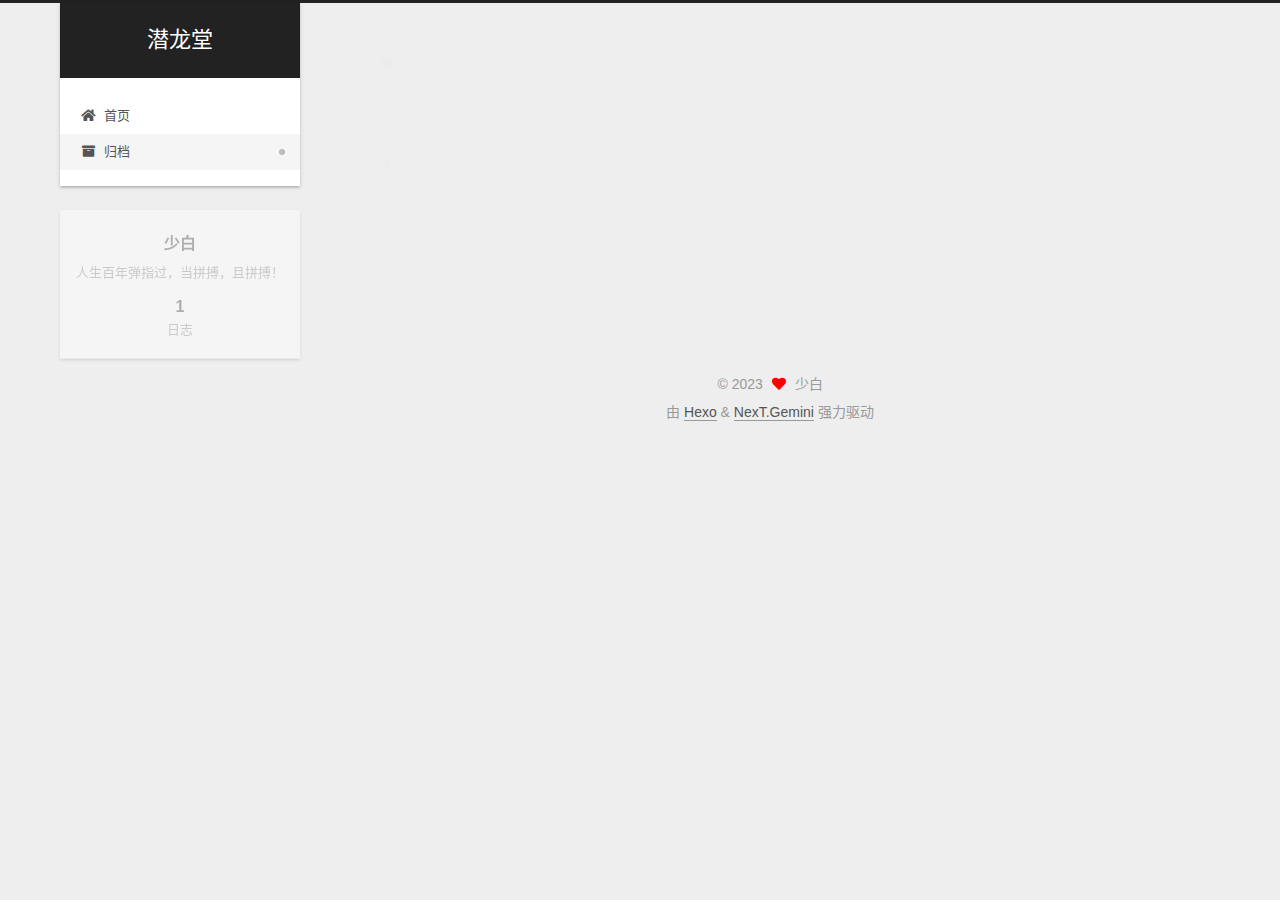
==== commit 2c904683: "Site updated: 2023-04-19 12:26:15" ====
--- a/archives/index.html
+++ b/archives/index.html
@@ -17,7 +17,7 @@
 
 <script id="hexo-configurations">
     var NexT = window.NexT || {};
-    var CONFIG = {"hostname":"example.com","root":"/","scheme":"Muse","version":"7.8.0","exturl":false,"sidebar":{"position":"left","display":"post","padding":18,"offset":12,"onmobile":false},"copycode":{"enable":false,"show_result":false,"style":null},"back2top":{"enable":true,"sidebar":false,"scrollpercent":false},"bookmark":{"enable":false,"color":"#222","save":"auto"},"fancybox":false,"mediumzoom":false,"lazyload":false,"pangu":false,"comments":{"style":"tabs","active":null,"storage":true,"lazyload":false,"nav":null},"algolia":{"hits":{"per_page":10},"labels":{"input_placeholder":"Search for Posts","hits_empty":"We didn't find any results for the search: ${query}","hits_stats":"${hits} results found in ${time} ms"}},"localsearch":{"enable":false,"trigger":"auto","top_n_per_article":1,"unescape":false,"preload":false},"motion":{"enable":true,"async":false,"transition":{"post_block":"fadeIn","post_header":"slideDownIn","post_body":"slideDownIn","coll_header":"slideLeftIn","sidebar":"slideUpIn"}}};
+    var CONFIG = {"hostname":"example.com","root":"/","scheme":"Gemini","version":"7.8.0","exturl":false,"sidebar":{"position":"left","display":"post","padding":18,"offset":12,"onmobile":false},"copycode":{"enable":false,"show_result":false,"style":null},"back2top":{"enable":true,"sidebar":false,"scrollpercent":false},"bookmark":{"enable":false,"color":"#222","save":"auto"},"fancybox":false,"mediumzoom":false,"lazyload":false,"pangu":false,"comments":{"style":"tabs","active":null,"storage":true,"lazyload":false,"nav":null},"algolia":{"hits":{"per_page":10},"labels":{"input_placeholder":"Search for Posts","hits_empty":"We didn't find any results for the search: ${query}","hits_stats":"${hits} results found in ${time} ms"}},"localsearch":{"enable":false,"trigger":"auto","top_n_per_article":1,"unescape":false,"preload":false},"motion":{"enable":true,"async":false,"transition":{"post_block":"fadeIn","post_header":"slideDownIn","post_body":"slideDownIn","coll_header":"slideLeftIn","sidebar":"slideUpIn"}}};
   </script>
 
   <meta name="description" content="人生百年弹指过，当拼搏，且拼搏！">
@@ -284,7 +284,7 @@
   </span>
   <span class="author" itemprop="copyrightHolder">少白</span>
 </div>
-  <div class="powered-by">由 <a href="https://hexo.io/" class="theme-link" rel="noopener" target="_blank">Hexo</a> & <a href="https://muse.theme-next.org/" class="theme-link" rel="noopener" target="_blank">NexT.Muse</a> 强力驱动
+  <div class="powered-by">由 <a href="https://hexo.io/" class="theme-link" rel="noopener" target="_blank">Hexo</a> & <a href="https://theme-next.org/" class="theme-link" rel="noopener" target="_blank">NexT.Gemini</a> 强力驱动
   </div>
 
         
@@ -310,7 +310,7 @@
 <script src="/js/motion.js"></script>
 
 
-<script src="/js/schemes/muse.js"></script>
+<script src="/js/schemes/pisces.js"></script>
 
 
 <script src="/js/next-boot.js"></script>
--- a/css/main.css
+++ b/css/main.css
@@ -1,5 +1,5 @@
 :root {
-  --body-bg-color: #fff;
+  --body-bg-color: #eee;
   --content-bg-color: #fff;
   --card-bg-color: #f5f5f5;
   --text-color: #555;
@@ -11,11 +11,11 @@
   --table-row-odd-bg-color: #f9f9f9;
   --table-row-hover-bg-color: #f5f5f5;
   --menu-item-bg-color: #f5f5f5;
-  --btn-default-bg: #222;
-  --btn-default-color: #fff;
-  --btn-default-border-color: #222;
-  --btn-default-hover-bg: #fff;
-  --btn-default-hover-color: #222;
+  --btn-default-bg: #fff;
+  --btn-default-color: #555;
+  --btn-default-border-color: #555;
+  --btn-default-hover-bg: #222;
+  --btn-default-hover-color: #fff;
   --btn-default-hover-border-color: #222;
 }
 html {
@@ -314,7 +314,7 @@
 .btn {
   background: var(--btn-default-bg);
   border: 2px solid var(--btn-default-border-color);
-  border-radius: 0;
+  border-radius: 2px;
   color: var(--btn-default-color);
   display: inline-block;
   font-size: 0.875em;
@@ -921,16 +921,16 @@
 }
 .main-inner {
   margin: 0 auto;
-  width: 700px;
+  width: calc(100% - 20px);
 }
 @media (min-width: 1200px) {
   .main-inner {
-    width: 800px;
+    width: 1160px;
   }
 }
 @media (min-width: 1600px) {
   .main-inner {
-    width: 900px;
+    width: 73%;
   }
 }
 @media (max-width: 767px) {
@@ -943,16 +943,16 @@
 }
 .header-inner {
   margin: 0 auto;
-  width: 700px;
+  width: calc(100% - 20px);
 }
 @media (min-width: 1200px) {
   .header-inner {
-    width: 800px;
+    width: 1160px;
   }
 }
 @media (min-width: 1600px) {
   .header-inner {
-    width: 900px;
+    width: 73%;
   }
 }
 .site-brand-container {
@@ -991,7 +991,7 @@
   margin: 0;
 }
 .site-subtitle {
-  color: #999;
+  color: #ddd;
   font-size: 0.8125em;
   margin: 10px 0;
 }
@@ -1136,22 +1136,22 @@
   display: inline-block;
 }
 .site-author-image {
-  border: 2px solid #333;
+  border: 1px solid #eee;
   display: block;
   margin: 0 auto;
-  max-width: 96px;
+  max-width: 120px;
   padding: 2px;
 }
 .site-author-name {
-  color: #f5f5f5;
-  font-weight: normal;
-  margin: 5px 0 0;
+  color: var(--text-color);
+  font-weight: 600;
+  margin: 0;
   text-align: center;
 }
 .site-description {
   color: #999;
-  font-size: 1em;
-  margin-top: 5px;
+  font-size: 0.8125em;
+  margin-top: 0;
   text-align: center;
 }
 .links-of-author {
@@ -1168,7 +1168,7 @@
 }
 .links-of-author a::before,
 .links-of-author span.exturl::before {
-  background: #ff52ff;
+  background: #b8ffdf;
   border-radius: 50%;
   content: ' ';
   display: inline-block;
@@ -1246,7 +1246,7 @@
 }
 .sidebar-nav li {
   border-bottom: 1px solid transparent;
-  color: #666;
+  color: var(--text-color);
   cursor: pointer;
   display: inline-block;
   font-size: 0.875em;
@@ -1255,14 +1255,14 @@
   margin-left: 10px;
 }
 .sidebar-nav li:hover {
-  color: #f5f5f5;
+  color: #fc6423;
 }
 .sidebar-nav .sidebar-nav-active {
-  border-bottom-color: #87daff;
-  color: #87daff;
+  border-bottom-color: #fc6423;
+  color: #fc6423;
 }
 .sidebar-nav .sidebar-nav-active:hover {
-  color: #87daff;
+  color: #fc6423;
 }
 .sidebar-panel {
   display: none;
@@ -1291,7 +1291,7 @@
   }
 }
 .sidebar-toggle:hover .toggle-line {
-  background: #87daff;
+  background: #fc6423;
 }
 .post-toc {
   font-size: 0.875em;
@@ -1330,14 +1330,14 @@
   display: block;
 }
 .post-toc .nav .active > a {
-  border-bottom-color: #87daff;
-  color: #87daff;
+  border-bottom-color: #fc6423;
+  color: #fc6423;
 }
 .post-toc .nav .active-current > a {
-  color: #87daff;
+  color: #fc6423;
 }
 .post-toc .nav .active-current > a:hover {
-  color: #87daff;
+  color: #fc6423;
 }
 .site-state {
   display: flex;
@@ -1352,20 +1352,20 @@
   padding: 0 15px;
 }
 .site-state-item:not(:first-child) {
-  border-left: 1px solid #333;
+  border-left: 1px solid #eee;
 }
 .site-state-item a {
   border-bottom: none;
 }
 .site-state-item-count {
   display: block;
-  font-size: 1.25em;
+  font-size: 1em;
   font-weight: 600;
   text-align: center;
 }
 .site-state-item-name {
-  color: inherit;
-  font-size: 0.875em;
+  color: #999;
+  font-size: 0.8125em;
 }
 .footer {
   color: #999;
@@ -1382,16 +1382,16 @@
   box-sizing: border-box;
   margin: 0 auto;
   text-align: center;
-  width: 700px;
+  width: calc(100% - 20px);
 }
 @media (min-width: 1200px) {
   .footer-inner {
-    width: 800px;
+    width: 1160px;
   }
 }
 @media (min-width: 1600px) {
   .footer-inner {
-    width: 900px;
+    width: 73%;
   }
 }
 .languages {
@@ -1489,7 +1489,7 @@
   color: #fff;
   cursor: pointer;
   left: 30px;
-  opacity: 1;
+  opacity: 0.6;
   padding: 0 6px;
   position: fixed;
   transition-property: bottom;
@@ -1500,10 +1500,10 @@
   display: none;
 }
 .back-to-top:hover {
-  color: #87daff;
+  color: #fc6423;
 }
 .back-to-top.back-to-top-on {
-  bottom: 19px;
+  bottom: 30px;
 }
 @media (max-width: 991px) {
   .back-to-top {
@@ -2141,151 +2141,425 @@
 .tag-cloud a:hover {
   color: var(--link-hover-color) !important;
 }
-@media (max-width: 767px) {
-  .header-inner,
-  .main-inner,
+.header {
+  margin: 0 auto;
+  position: relative;
+  width: calc(100% - 20px);
+}
+@media (min-width: 1200px) {
+  .header {
+    width: 1160px;
+  }
+}
+@media (min-width: 1600px) {
+  .header {
+    width: 73%;
+  }
+}
+@media (max-width: 991px) {
+  .header {
+    width: auto;
+  }
+}
+.header-inner {
+  background: var(--content-bg-color);
+  border-radius: initial;
+  box-shadow: 0 2px 2px 0 rgba(0,0,0,0.12), 0 3px 1px -2px rgba(0,0,0,0.06), 0 1px 5px 0 rgba(0,0,0,0.12);
+  overflow: hidden;
+  padding: 0;
+  position: absolute;
+  top: 0;
+  width: 240px;
+}
+@media (min-width: 1200px) {
+  .header-inner {
+    width: 240px;
+  }
+}
+@media (max-width: 991px) {
+  .header-inner {
+    border-radius: initial;
+    position: relative;
+    width: auto;
+  }
+}
+.main-inner {
+  align-items: flex-start;
+  display: flex;
+  justify-content: space-between;
+  flex-direction: row-reverse;
+}
+@media (max-width: 991px) {
+  .main-inner {
+    width: auto;
+  }
+}
+.content-wrap {
+  background: var(--content-bg-color);
+  border-radius: initial;
+  box-shadow: 0 2px 2px 0 rgba(0,0,0,0.12), 0 3px 1px -2px rgba(0,0,0,0.06), 0 1px 5px 0 rgba(0,0,0,0.12);
+  box-sizing: border-box;
+  padding: 40px;
+  width: calc(100% - 252px);
+}
+@media (max-width: 991px) {
+  .content-wrap {
+    border-radius: initial;
+    padding: 20px;
+    width: 100%;
+  }
+}
+.footer-inner {
+  padding-left: 260px;
+}
+.back-to-top {
+  left: auto;
+  right: 30px;
+}
+@media (max-width: 991px) {
+  .back-to-top {
+    right: 20px;
+  }
+}
+@media (max-width: 991px) {
   .footer-inner {
+    padding-left: 0;
+    padding-right: 0;
     width: auto;
   }
 }
-.header-inner {
-  padding-top: 100px;
-}
-@media (max-width: 767px) {
-  .header-inner {
-    padding-top: 50px;
-  }
-}
-.main-inner {
-  padding-bottom: 60px;
-}
-.content {
-  padding-top: 70px;
-}
-@media (max-width: 767px) {
-  .content {
-    padding-top: 35px;
-  }
-}
-embed {
+.site-brand-container {
+  background: #222;
+}
+@media (max-width: 991px) {
+  .site-brand-container {
+    box-shadow: 0 0 16px rgba(0,0,0,0.5);
+  }
+}
+.site-meta {
+  padding: 20px 0;
+}
+.brand {
+  padding: 0;
+}
+.site-subtitle {
+  margin: 10px 10px 0;
+}
+.custom-logo-image {
+  margin-top: 20px;
+}
+@media (max-width: 991px) {
+  .custom-logo-image {
+    display: none;
+  }
+}
+@media (min-width: 768px) and (max-width: 991px) {
+  .site-nav-toggle,
+  .site-nav-right {
+    display: flex;
+    flex-direction: column;
+    justify-content: center;
+  }
+}
+.site-nav-toggle .toggle,
+.site-nav-right .toggle {
+  color: #fff;
+}
+.site-nav-toggle .toggle .toggle-line,
+.site-nav-right .toggle .toggle-line {
+  background: #fff;
+}
+@media (min-width: 768px) and (max-width: 991px) {
+  .site-nav {
+    display: none;
+  }
+}
+.menu .menu-item {
   display: block;
-  margin: 0 auto 25px auto;
-}
-.custom-logo .site-meta-headline {
-  text-align: center;
-}
-.custom-logo .site-title {
-  color: #222;
-  margin: 10px auto 0;
-}
-.custom-logo .site-title a {
-  border: 0;
-}
-.custom-logo-image {
-  background: #fff;
-  margin: 0 auto;
-  max-width: 150px;
-  padding: 5px;
-}
-.brand {
-  background: var(--btn-default-bg);
-}
-@media (max-width: 767px) {
-  .site-nav {
-    border-bottom: 1px solid #ddd;
-    border-top: 1px solid #ddd;
-    left: 0;
-    margin: 0;
-    padding: 0;
-    width: 100%;
-  }
-}
-@media (max-width: 767px) {
-  .menu {
-    text-align: left;
-  }
-}
-.menu-item-active a,
-.menu .menu-item a:hover,
-.menu .menu-item span.exturl:hover {
-  background: transparent;
-  border-bottom: 1px solid var(--link-hover-color) !important;
-}
-@media (max-width: 767px) {
-  .menu-item-active a,
-  .menu .menu-item a:hover,
-  .menu .menu-item span.exturl:hover {
-    border-bottom: 1px dotted #ddd !important;
-  }
-}
-@media (max-width: 767px) {
-  .menu .menu-item {
-    margin: 0 10px;
-  }
+  margin: 0;
 }
 .menu .menu-item a,
 .menu .menu-item span.exturl {
-  border-bottom: 1px solid transparent;
-}
-@media (max-width: 767px) {
-  .menu .menu-item a,
-  .menu .menu-item span.exturl {
-    padding: 5px 10px;
-  }
-}
-@media (min-width: 768px) {
-  .menu .menu-item .fa,
-  .menu .menu-item .fab,
-  .menu .menu-item .far,
-  .menu .menu-item .fas {
-    display: block;
-    line-height: 2;
-    margin-right: 0;
-    width: 100%;
+  padding: 5px 20px;
+  position: relative;
+  text-align: left;
+  transition-property: background-color;
+}
+@media (max-width: 991px) {
+  .menu .menu-item.menu-item-search {
+    display: none;
   }
 }
 .menu .menu-item .badge {
-  background: #eee;
-  padding: 1px 4px;
+  background: #ccc;
+  border-radius: 10px;
+  color: #fff;
+  float: right;
+  padding: 2px 5px;
+  text-shadow: 1px 1px 0 rgba(0,0,0,0.1);
+  vertical-align: middle;
+}
+.main-menu .menu-item-active a::after {
+  background: #bbb;
+  border-radius: 50%;
+  content: ' ';
+  height: 6px;
+  margin-top: -3px;
+  position: absolute;
+  right: 15px;
+  top: 50%;
+  width: 6px;
 }
 .sub-menu {
-  margin: 10px 0;
+  background: var(--content-bg-color);
+  border-bottom: 1px solid #ddd;
+  margin: 0;
+  padding: 6px 0;
 }
 .sub-menu .menu-item {
   display: inline-block;
 }
+.sub-menu .menu-item a,
+.sub-menu .menu-item span.exturl {
+  background: transparent;
+  margin: 5px 10px;
+  padding: initial;
+}
+.sub-menu .menu-item a:hover,
+.sub-menu .menu-item span.exturl:hover {
+  background: transparent;
+  color: #fc6423;
+}
+.sub-menu .menu-item-active a {
+  border-bottom-color: #fc6423;
+  color: #fc6423;
+}
+.sub-menu .menu-item-active a:hover {
+  border-bottom-color: #fc6423;
+}
 .sidebar {
-  left: -320px;
-}
-.sidebar.sidebar-active {
-  left: 0;
-}
-.sidebar {
-  width: 320px;
-  z-index: 1200;
-  transition-delay: 0s;
-  transition-duration: 0.2s;
-  transition-timing-function: ease-out;
-}
-.sidebar a,
-.sidebar span.exturl {
-  border-bottom-color: #555;
-  color: #999;
-}
-.sidebar a:hover,
-.sidebar span.exturl:hover {
-  border-bottom-color: #eee;
-  color: #eee;
-}
-.links-of-blogroll-item {
-  padding: 2px 10px;
-}
-.links-of-blogroll-item a,
-.links-of-blogroll-item span.exturl {
+  background: var(--body-bg-color);
+  box-shadow: none;
+  margin-top: 100%;
+  position: static;
+  width: 240px;
+}
+@media (max-width: 991px) {
+  .sidebar {
+    display: none;
+  }
+}
+.sidebar-toggle {
+  display: none;
+}
+.sidebar-inner {
+  background: var(--content-bg-color);
+  border-radius: initial;
+  box-shadow: 0 2px 2px 0 rgba(0,0,0,0.12), 0 3px 1px -2px rgba(0,0,0,0.06), 0 1px 5px 0 rgba(0,0,0,0.12), 0 -1px 0.5px 0 rgba(0,0,0,0.09);
+  box-sizing: border-box;
+  color: var(--text-color);
+  width: 240px;
+  opacity: 0;
+}
+.sidebar-inner.affix {
+  position: fixed;
+  top: 12px;
+}
+.sidebar-inner.affix-bottom {
+  position: absolute;
+}
+.site-state-item {
+  padding: 0 10px;
+}
+.sidebar-button {
+  border-bottom: 1px dotted #ccc;
+  border-top: 1px dotted #ccc;
+  margin-top: 10px;
+  text-align: center;
+}
+.sidebar-button a {
+  border: 0;
+  color: #fc6423;
+  display: block;
+}
+.sidebar-button a:hover {
+  background: none;
+  border: 0;
+  color: #e34603;
+}
+.sidebar-button a:hover .fa,
+.sidebar-button a:hover .fab,
+.sidebar-button a:hover .far,
+.sidebar-button a:hover .fas {
+  color: #e34603;
+}
+.links-of-author {
+  display: flex;
+  flex-wrap: wrap;
+  margin-top: 10px;
+  justify-content: center;
+}
+.links-of-author-item {
+  margin: 5px 0 0;
+  width: 50%;
+}
+.links-of-author-item a,
+.links-of-author-item span.exturl {
   box-sizing: border-box;
   display: inline-block;
-  max-width: 280px;
+  margin-bottom: 0;
+  margin-right: 0;
+  max-width: 216px;
   overflow: hidden;
+  padding: 0 5px;
   text-overflow: ellipsis;
   white-space: nowrap;
 }
+.links-of-author-item a,
+.links-of-author-item span.exturl {
+  border-bottom: none;
+  display: block;
+  text-decoration: none;
+}
+.links-of-author-item a::before,
+.links-of-author-item span.exturl::before {
+  display: none;
+}
+.links-of-author-item a:hover,
+.links-of-author-item span.exturl:hover {
+  background: var(--body-bg-color);
+  border-radius: 4px;
+}
+.links-of-author-item .fa,
+.links-of-author-item .fab,
+.links-of-author-item .far,
+.links-of-author-item .fas {
+  margin-right: 2px;
+}
+.links-of-blogroll-item {
+  padding: 0;
+}
+.content-wrap {
+  background: initial;
+  box-shadow: initial;
+  padding: initial;
+}
+.post-block {
+  background: var(--content-bg-color);
+  border-radius: initial;
+  box-shadow: 0 2px 2px 0 rgba(0,0,0,0.12), 0 3px 1px -2px rgba(0,0,0,0.06), 0 1px 5px 0 rgba(0,0,0,0.12);
+  padding: 40px;
+}
+.post-block + .post-block {
+  border-radius: initial;
+  box-shadow: 0 2px 2px 0 rgba(0,0,0,0.12), 0 3px 1px -2px rgba(0,0,0,0.06), 0 1px 5px 0 rgba(0,0,0,0.12), 0 -1px 0.5px 0 rgba(0,0,0,0.09);
+  margin-top: 12px;
+}
+.comments {
+  background: var(--content-bg-color);
+  border-radius: initial;
+  box-shadow: 0 2px 2px 0 rgba(0,0,0,0.12), 0 3px 1px -2px rgba(0,0,0,0.06), 0 1px 5px 0 rgba(0,0,0,0.12), 0 -1px 0.5px 0 rgba(0,0,0,0.09);
+  margin-top: 12px;
+  padding: 40px;
+}
+.tabs-comment {
+  margin-top: 1em;
+}
+.content {
+  padding-top: initial;
+}
+.post-eof {
+  display: none;
+}
+.pagination {
+  background: var(--content-bg-color);
+  border-radius: initial;
+  border-top: initial;
+  box-shadow: 0 2px 2px 0 rgba(0,0,0,0.12), 0 3px 1px -2px rgba(0,0,0,0.06), 0 1px 5px 0 rgba(0,0,0,0.12), 0 -1px 0.5px 0 rgba(0,0,0,0.09);
+  margin: 12px 0 0;
+  padding: 10px 0 10px;
+}
+.pagination .prev,
+.pagination .next,
+.pagination .page-number {
+  margin-bottom: initial;
+  top: initial;
+}
+.main {
+  padding-bottom: initial;
+}
+.footer {
+  bottom: auto;
+}
+.sub-menu {
+  border-bottom: initial;
+  box-shadow: 0 2px 2px 0 rgba(0,0,0,0.12), 0 3px 1px -2px rgba(0,0,0,0.06), 0 1px 5px 0 rgba(0,0,0,0.12);
+}
+.sub-menu + .content .post-block {
+  box-shadow: 0 2px 2px 0 rgba(0,0,0,0.12), 0 3px 1px -2px rgba(0,0,0,0.06), 0 1px 5px 0 rgba(0,0,0,0.12), 0 -1px 0.5px 0 rgba(0,0,0,0.09);
+  margin-top: 12px;
+}
+@media (min-width: 768px) and (max-width: 991px) {
+  .sub-menu + .content .post-block {
+    margin-top: 10px;
+  }
+}
+@media (max-width: 767px) {
+  .sub-menu + .content .post-block {
+    margin-top: 8px;
+  }
+}
+.post-body h1,
+.post-body h2 {
+  border-bottom: 1px solid #eee;
+}
+.post-body h3 {
+  border-bottom: 1px dotted #eee;
+}
+@media (min-width: 768px) and (max-width: 991px) {
+  .content-wrap {
+    padding: 10px;
+  }
+  .posts-expand .post-button {
+    margin-top: 20px;
+  }
+  .post-block {
+    border-radius: initial;
+    box-shadow: 0 2px 2px 0 rgba(0,0,0,0.12), 0 3px 1px -2px rgba(0,0,0,0.06), 0 1px 5px 0 rgba(0,0,0,0.12), 0 -1px 0.5px 0 rgba(0,0,0,0.09);
+    padding: 20px;
+  }
+  .post-block + .post-block {
+    margin-top: 10px;
+  }
+  .comments {
+    margin-top: 10px;
+    padding: 10px 20px;
+  }
+  .pagination {
+    margin: 10px 0 0;
+  }
+}
+@media (max-width: 767px) {
+  .content-wrap {
+    padding: 8px;
+  }
+  .posts-expand .post-button {
+    margin: 12px 0;
+  }
+  .post-block {
+    border-radius: initial;
+    box-shadow: 0 2px 2px 0 rgba(0,0,0,0.12), 0 3px 1px -2px rgba(0,0,0,0.06), 0 1px 5px 0 rgba(0,0,0,0.12), 0 -1px 0.5px 0 rgba(0,0,0,0.09);
+    min-height: auto;
+    padding: 12px;
+  }
+  .post-block + .post-block {
+    margin-top: 8px;
+  }
+  .comments {
+    margin-top: 8px;
+    padding: 10px 12px;
+  }
+  .pagination {
+    margin: 8px 0 0;
+  }
+}
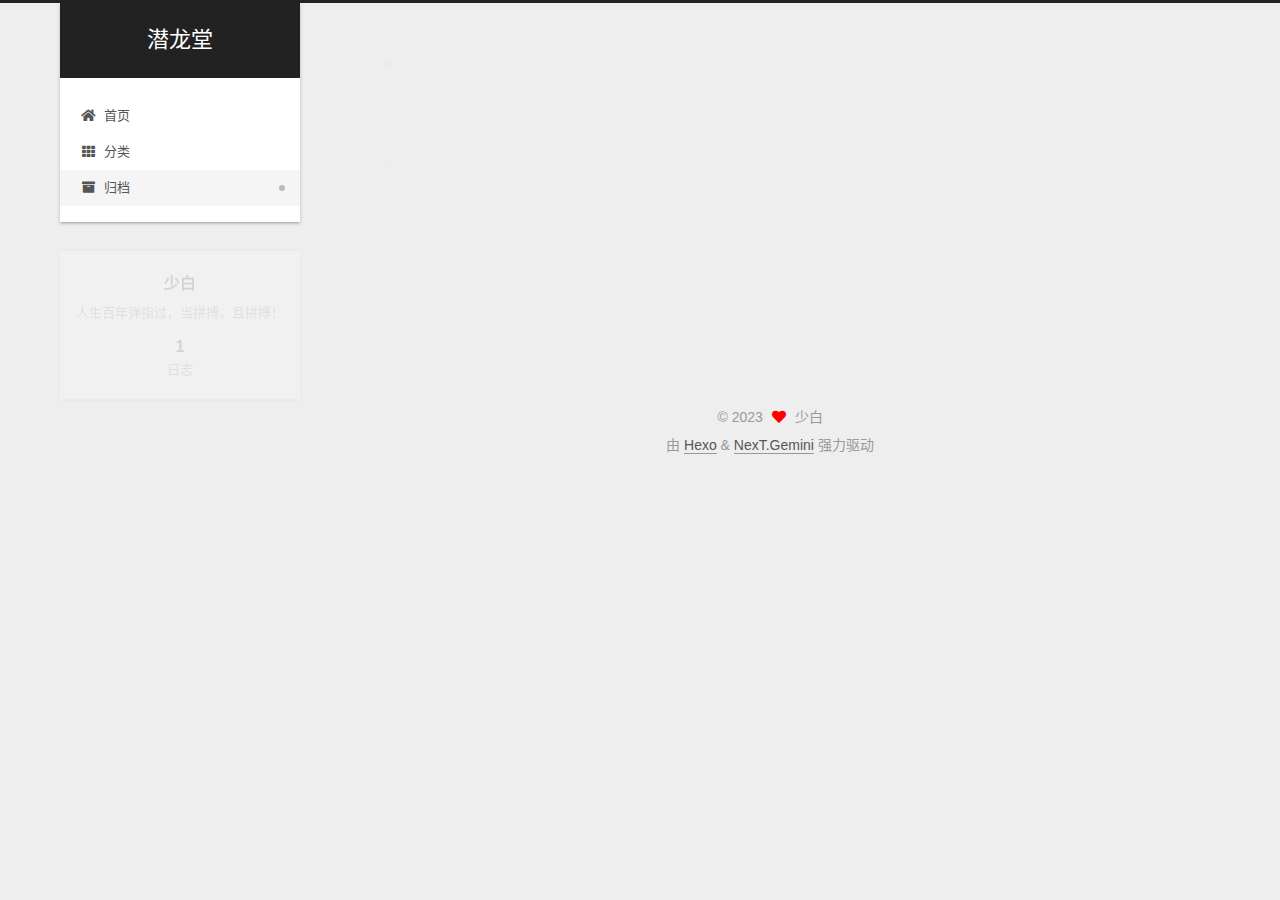
==== commit ef65297f: "Site updated: 2023-04-19 12:39:04" ====
--- a/archives/index.html
+++ b/archives/index.html
@@ -113,6 +113,11 @@
         <li class="menu-item menu-item-home">
 
     <a href="/" rel="section"><i class="fa fa-home fa-fw"></i>首页</a>
+
+  </li>
+        <li class="menu-item menu-item-categories">
+
+    <a href="/categories/" rel="section"><i class="fa fa-th fa-fw"></i>分类</a>
 
   </li>
         <li class="menu-item menu-item-archives">
--- a/css/main.css
+++ b/css/main.css
@@ -1168,7 +1168,7 @@
 }
 .links-of-author a::before,
 .links-of-author span.exturl::before {
-  background: #b8ffdf;
+  background: #34ff36;
   border-radius: 50%;
   content: ' ';
   display: inline-block;
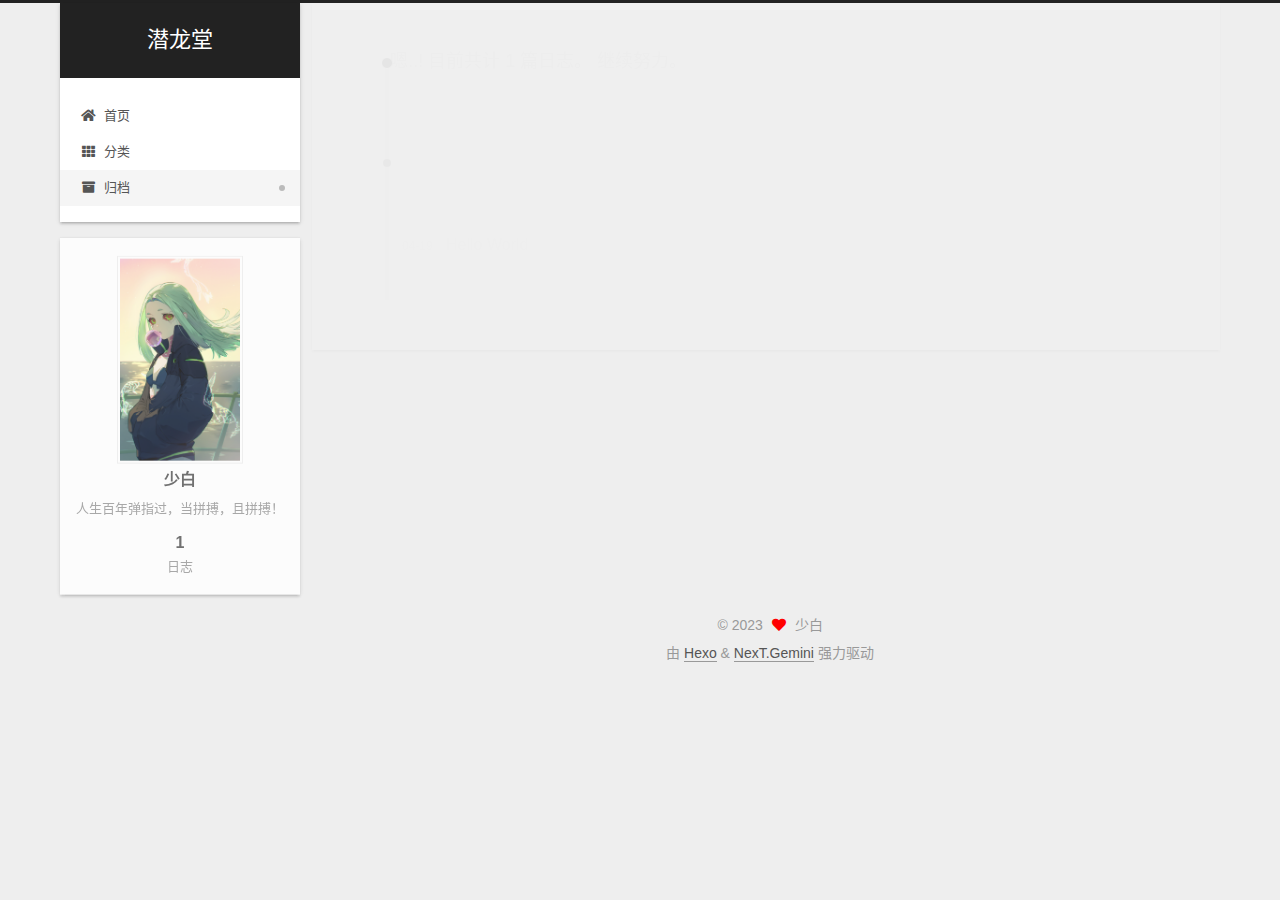
==== commit 85cbc184: "Site updated: 2023-04-19 13:06:59" ====
--- a/archives/index.html
+++ b/archives/index.html
@@ -247,6 +247,8 @@
 
       <div class="site-overview-wrap sidebar-panel">
         <div class="site-author motion-element" itemprop="author" itemscope itemtype="http://schema.org/Person">
+    <img class="site-author-image" itemprop="image" alt="少白"
+      src="/images/avatar.jpg">
   <p class="site-author-name" itemprop="name">少白</p>
   <div class="site-description" itemprop="description">人生百年弹指过，当拼搏，且拼搏！</div>
 </div>
--- a/css/main.css
+++ b/css/main.css
@@ -1168,7 +1168,7 @@
 }
 .links-of-author a::before,
 .links-of-author span.exturl::before {
-  background: #34ff36;
+  background: #daffff;
   border-radius: 50%;
   content: ' ';
   display: inline-block;
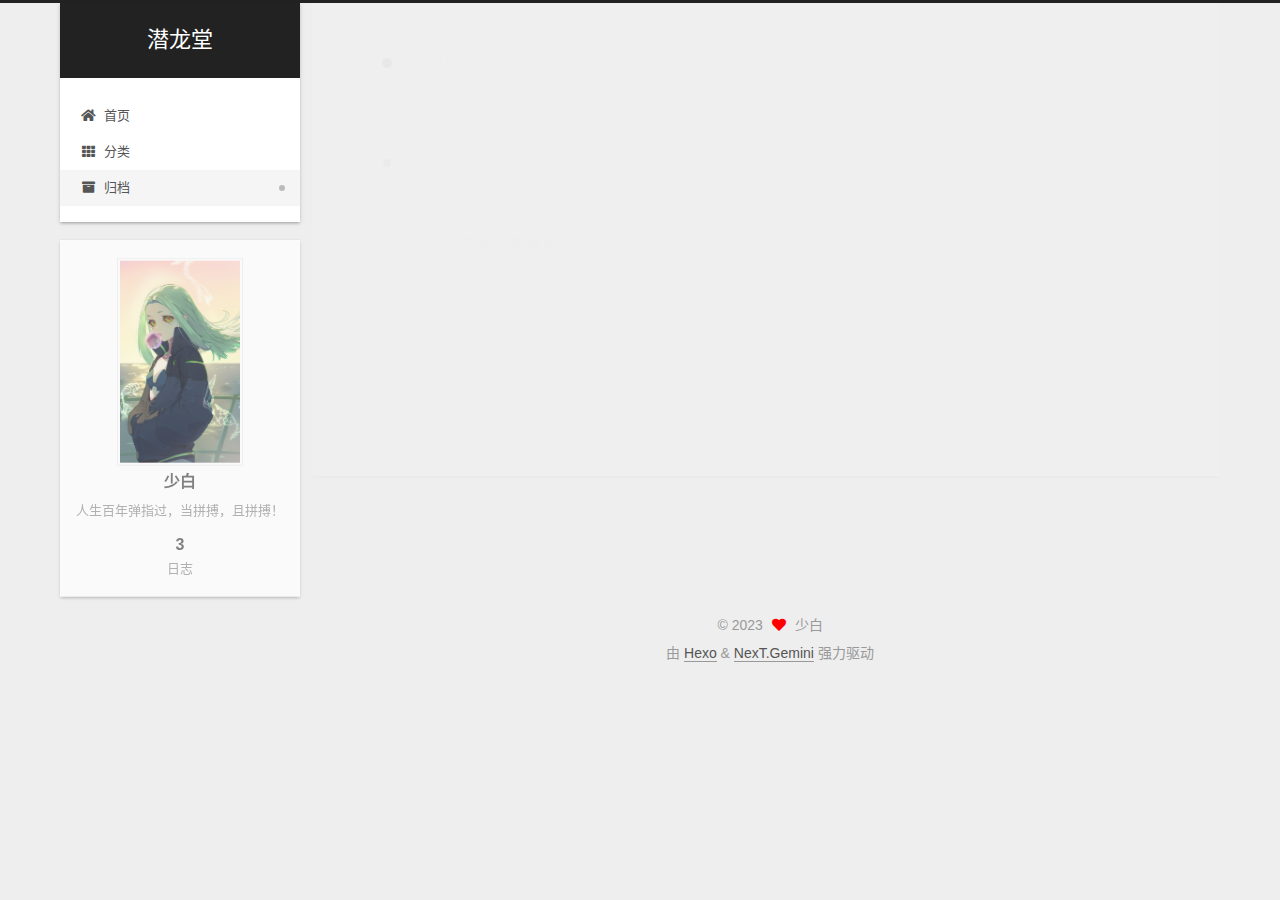
==== commit 7496acf3: "Site updated: 2023-04-19 13:56:49" ====
--- a/archives/index.html
+++ b/archives/index.html
@@ -155,13 +155,53 @@
   <div class="post-block">
     <div class="posts-collapse">
       <div class="collection-title">
-        <span class="collection-header">嗯..! 目前共计 1 篇日志。 继续努力。</span>
+        <span class="collection-header">嗯..! 目前共计 3 篇日志。 继续努力。</span>
       </div>
 
       
     <div class="collection-year">
       <span class="collection-header">2023</span>
     </div>
+
+  <article itemscope itemtype="http://schema.org/Article">
+    <header class="post-header">
+
+      <div class="post-meta">
+        <time itemprop="dateCreated"
+              datetime="2023-04-19T13:48:28+08:00"
+              content="2023-04-19">
+          04-19
+        </time>
+      </div>
+
+      <div class="post-title">
+          <a class="post-title-link" href="/2023/04/19/title%20%E8%BF%99%E6%98%AF%E7%AC%AC%E4%BA%8C%E7%AF%87%E5%8D%9A%E5%AE%A2/" itemprop="url">
+            <span itemprop="name">这是第二篇博客</span>
+          </a>
+      </div>
+
+    </header>
+  </article>
+
+  <article itemscope itemtype="http://schema.org/Article">
+    <header class="post-header">
+
+      <div class="post-meta">
+        <time itemprop="dateCreated"
+              datetime="2023-04-19T13:33:38+08:00"
+              content="2023-04-19">
+          04-19
+        </time>
+      </div>
+
+      <div class="post-title">
+          <a class="post-title-link" href="/2023/04/19/%E7%AC%AC%E4%B8%80%E6%AC%A1%E7%BC%96%E8%BE%91%E5%8D%9A%E5%AE%A2%E2%80%94%E2%80%94%E4%BB%85%E4%BD%9C%E4%B8%BA%E8%AF%95%E9%AA%8C/" itemprop="url">
+            <span itemprop="name">This is my first Blog !</span>
+          </a>
+      </div>
+
+    </header>
+  </article>
 
   <article itemscope itemtype="http://schema.org/Article">
     <header class="post-header">
@@ -257,7 +297,7 @@
       <div class="site-state-item site-state-posts">
           <a href="/archives/">
         
-          <span class="site-state-item-count">1</span>
+          <span class="site-state-item-count">3</span>
           <span class="site-state-item-name">日志</span>
         </a>
       </div>
--- a/css/main.css
+++ b/css/main.css
@@ -1168,7 +1168,7 @@
 }
 .links-of-author a::before,
 .links-of-author span.exturl::before {
-  background: #daffff;
+  background: #debdfb;
   border-radius: 50%;
   content: ' ';
   display: inline-block;
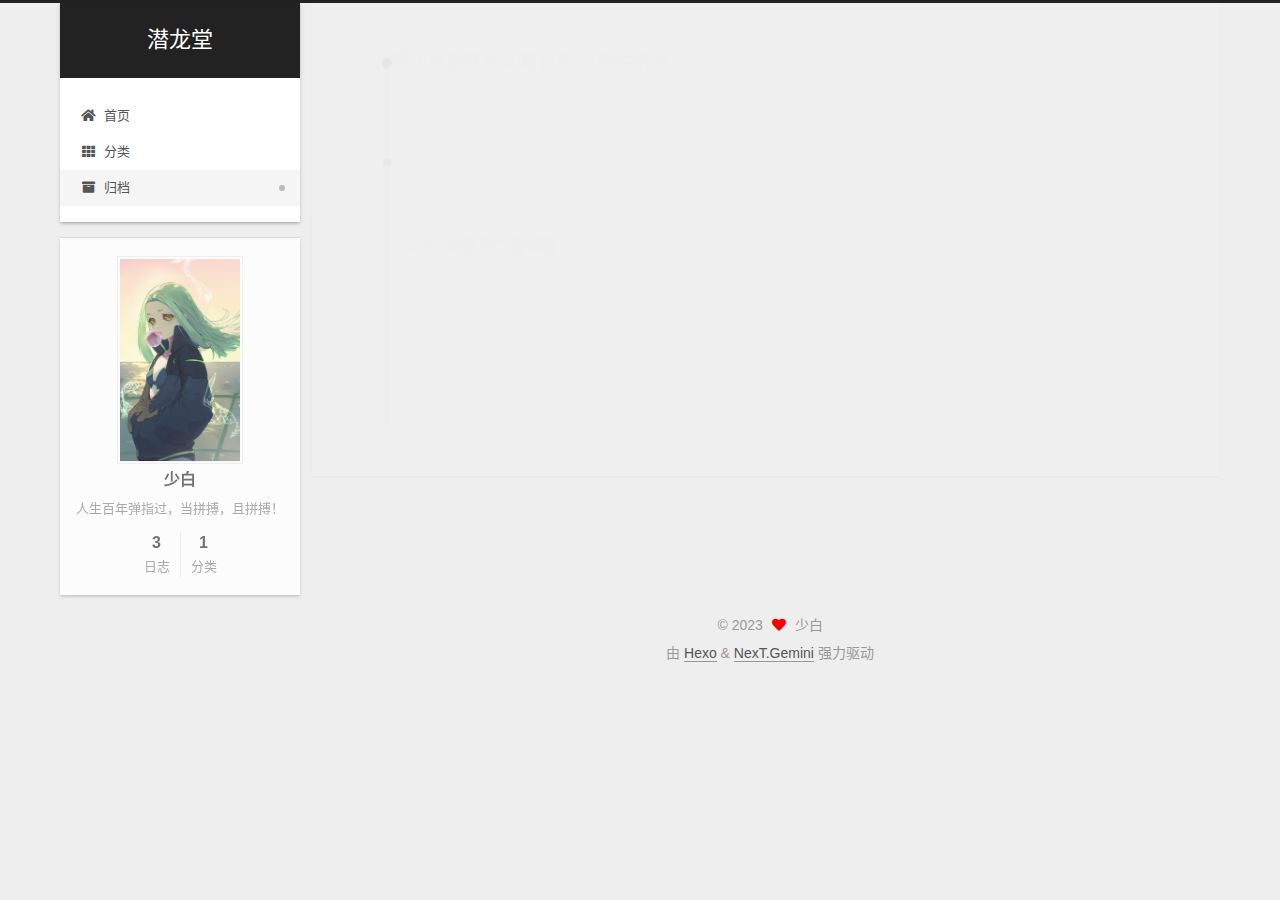
==== commit 1ac5dae2: "Site updated: 2023-04-19 14:21:29" ====
--- a/archives/index.html
+++ b/archives/index.html
@@ -301,6 +301,12 @@
           <span class="site-state-item-name">日志</span>
         </a>
       </div>
+      <div class="site-state-item site-state-categories">
+            <a href="/categories/">
+          
+        <span class="site-state-item-count">1</span>
+        <span class="site-state-item-name">分类</span></a>
+      </div>
   </nav>
 </div>
 
--- a/css/main.css
+++ b/css/main.css
@@ -1168,7 +1168,7 @@
 }
 .links-of-author a::before,
 .links-of-author span.exturl::before {
-  background: #debdfb;
+  background: #ff3b9f;
   border-radius: 50%;
   content: ' ';
   display: inline-block;
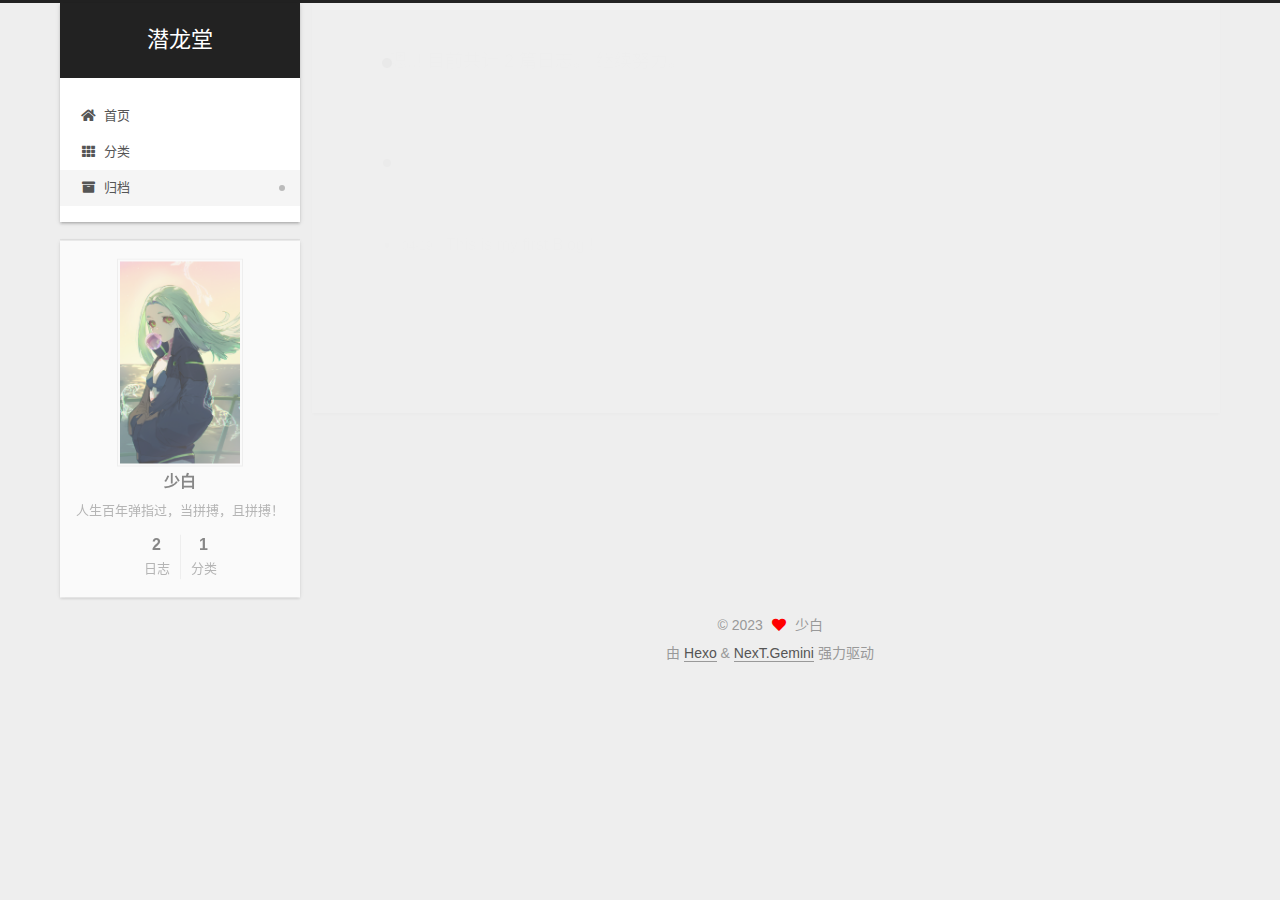
==== commit 471948c3: "Site updated: 2023-04-19 14:58:54" ====
--- a/archives/index.html
+++ b/archives/index.html
@@ -155,33 +155,13 @@
   <div class="post-block">
     <div class="posts-collapse">
       <div class="collection-title">
-        <span class="collection-header">嗯..! 目前共计 3 篇日志。 继续努力。</span>
+        <span class="collection-header">嗯..! 目前共计 2 篇日志。 继续努力。</span>
       </div>
 
       
     <div class="collection-year">
       <span class="collection-header">2023</span>
     </div>
-
-  <article itemscope itemtype="http://schema.org/Article">
-    <header class="post-header">
-
-      <div class="post-meta">
-        <time itemprop="dateCreated"
-              datetime="2023-04-19T13:48:28+08:00"
-              content="2023-04-19">
-          04-19
-        </time>
-      </div>
-
-      <div class="post-title">
-          <a class="post-title-link" href="/2023/04/19/title%20%E8%BF%99%E6%98%AF%E7%AC%AC%E4%BA%8C%E7%AF%87%E5%8D%9A%E5%AE%A2/" itemprop="url">
-            <span itemprop="name">这是第二篇博客</span>
-          </a>
-      </div>
-
-    </header>
-  </article>
 
   <article itemscope itemtype="http://schema.org/Article">
     <header class="post-header">
@@ -297,7 +277,7 @@
       <div class="site-state-item site-state-posts">
           <a href="/archives/">
         
-          <span class="site-state-item-count">3</span>
+          <span class="site-state-item-count">2</span>
           <span class="site-state-item-name">日志</span>
         </a>
       </div>
--- a/css/main.css
+++ b/css/main.css
@@ -1168,7 +1168,7 @@
 }
 .links-of-author a::before,
 .links-of-author span.exturl::before {
-  background: #ff3b9f;
+  background: #ab83ff;
   border-radius: 50%;
   content: ' ';
   display: inline-block;
